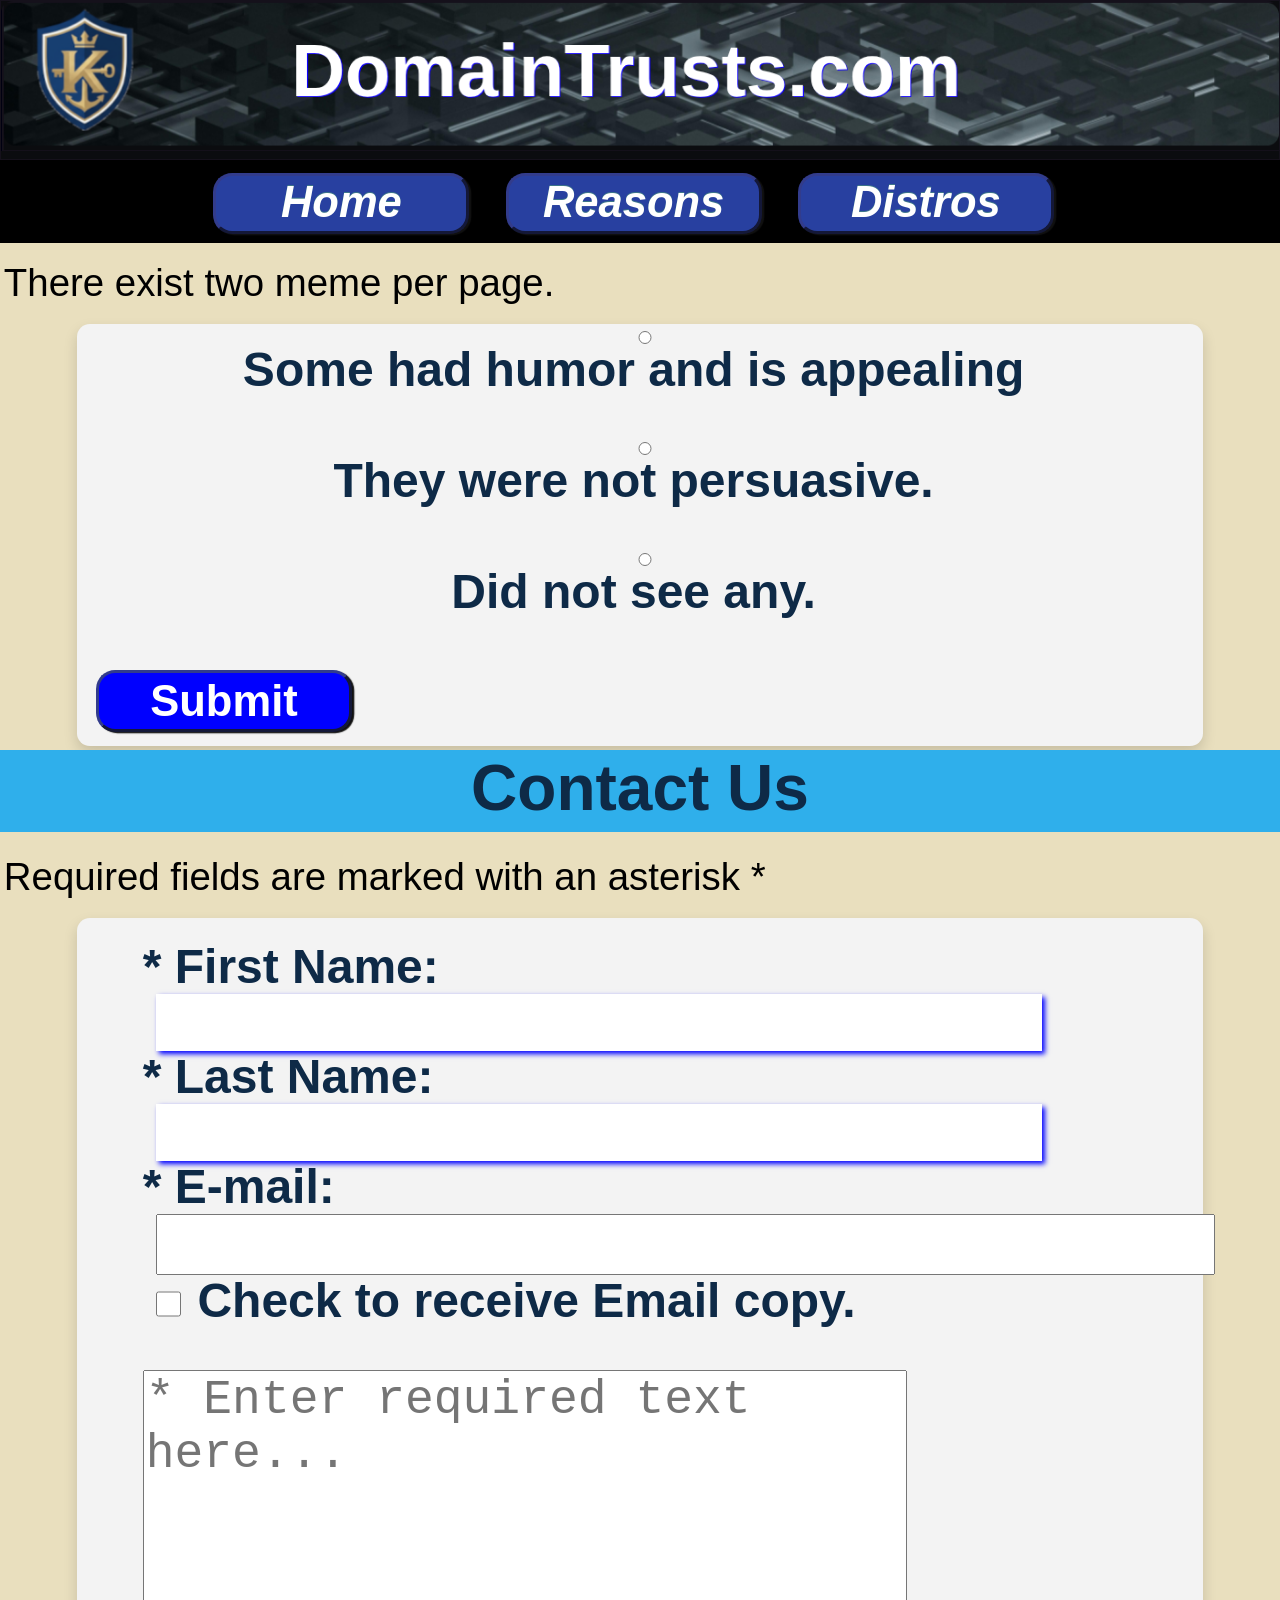
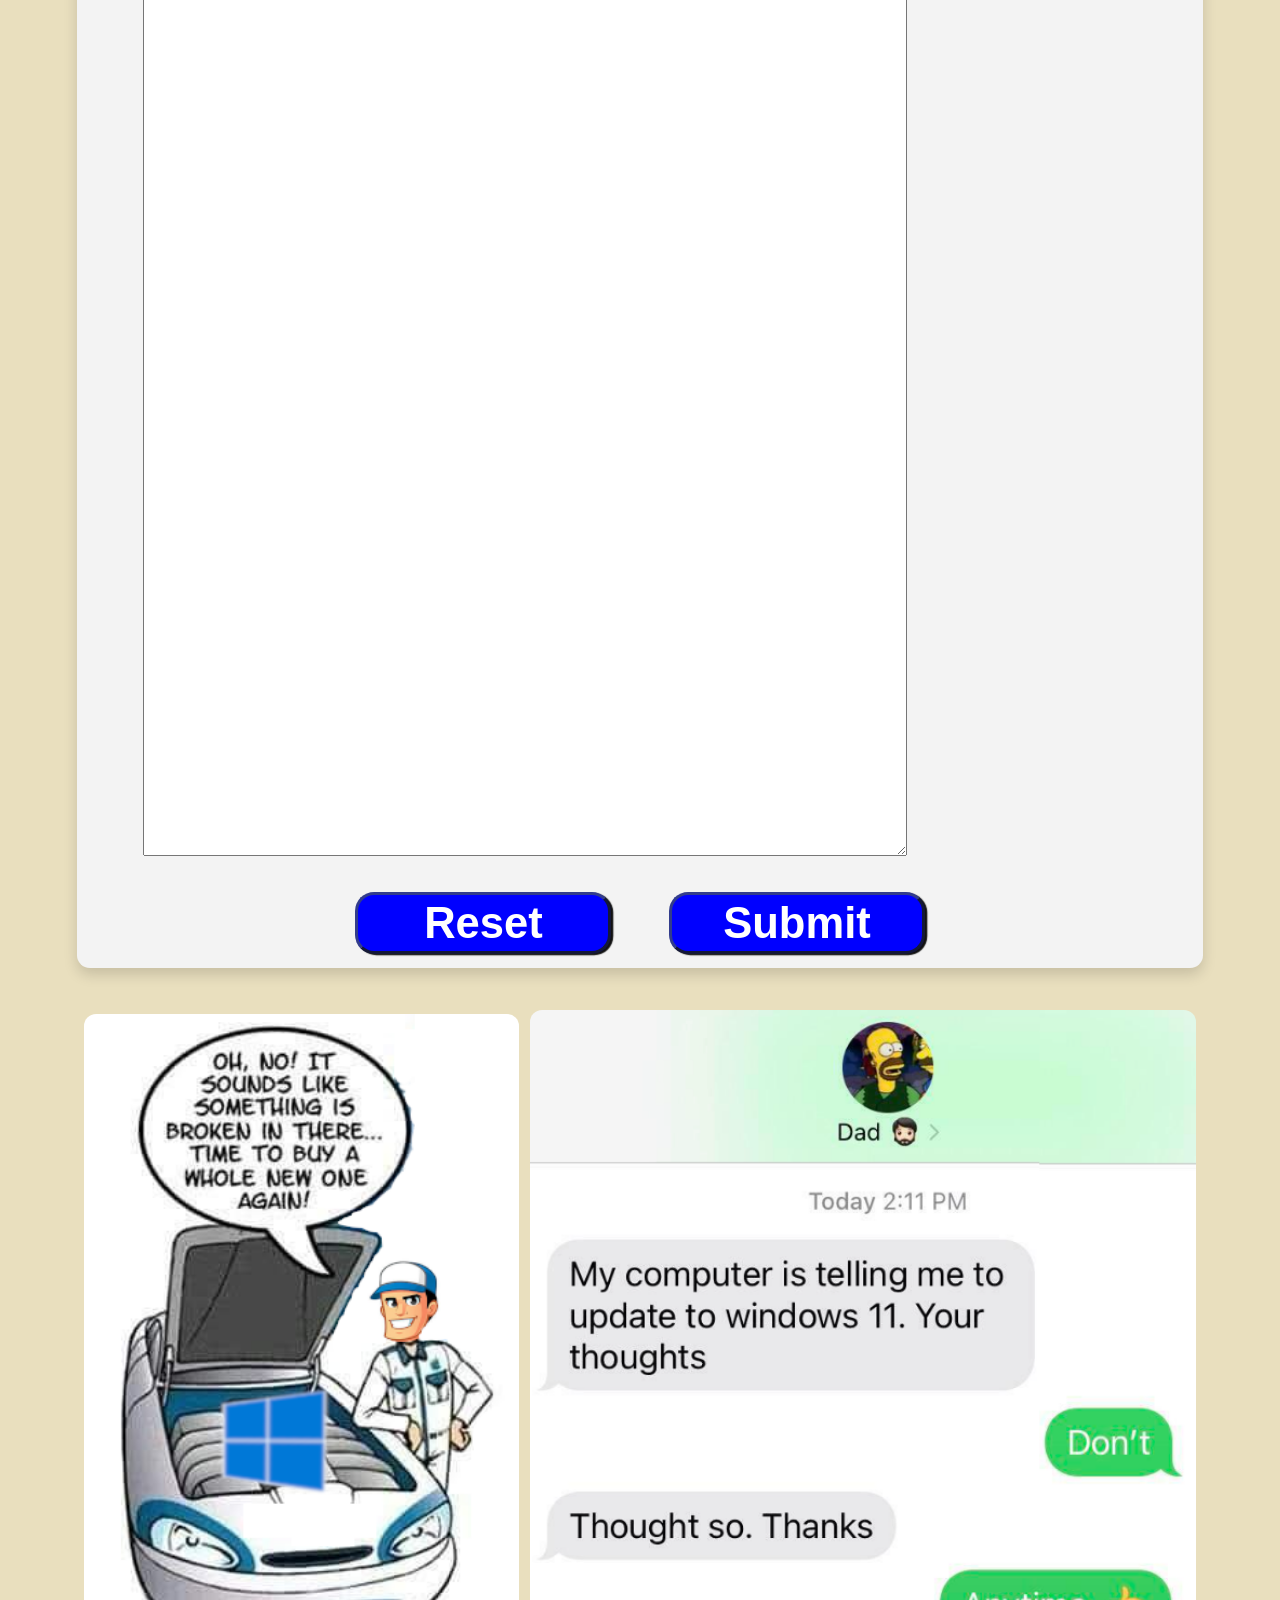
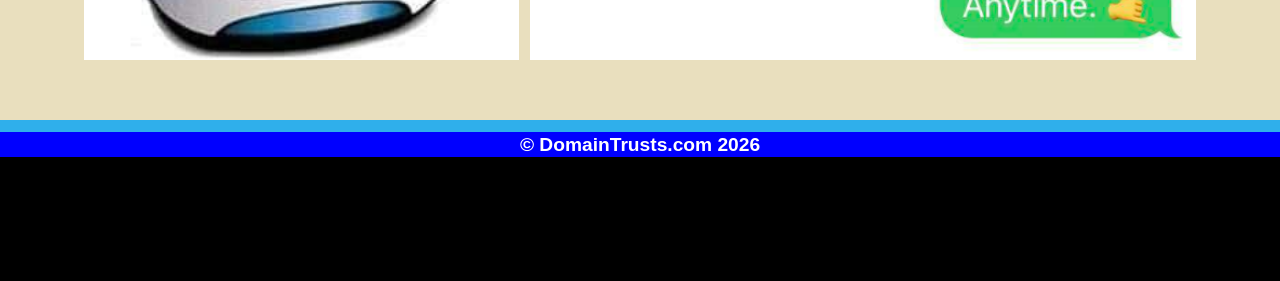
==== contactus.html @ d91dae9e "Update contactus.html" ====
<!DOCTYPE html>
<html lang="en">
<head>
<!-- Google tag (gtag.js) -->
<script async src="https://www.googletagmanager.com/gtag/js?id=G-K36B9WE77T"></script>
<script>
  window.dataLayer = window.dataLayer || [];
  function gtag(){dataLayer.push(arguments);}
  gtag('js', new Date());

  gtag('config', 'G-K36B9WE77T');
</script>
<link rel="stylesheet" type="text/css" href="css/styleAC.css">
<link rel="icon" href="images/favicon.png" type="image/png">
<meta charset="UTF-8">
<meta name="viewport" content="width=device-width, initial-scale=1.0">
<title>DomainTrusts Contact</title>
</head>
<body>
<header class="header">
<img alt="header2" src="images/header2.png">
</header>
<nav>
<a class="btn1" href="index.html">Home</a>
<a class="btn1" href="reasons.html">Reasons</a>
<a class="btn1" href="distros.html">Distros</a>
</nav>
<main>
<p>There exist two meme per page.</p>
  <form id="meme">
  <input type="radio" id="m1" name="meme" value="m1">
  <label for="m1">Some had humor and is appealing</label>
  <br>
  <input type="radio" id="m2" name="meme" value="m2">
  <label for=”m2">They were not persuasive.</label>
  <br>
  <input type="radio" id="m3" name="meme" value="m3">
  <label for="m3">Did not see any.</label>
  <br>
  <input class = "btn2" type="submit" value="Submit">
</form>

<h2>Contact Us</h2>
<p>Required fields are marked with an asterisk *</p>
<form id = "contactForm" method="post" action="http://domaintrusts.com/contactus.php">
<p class="pform">
<label for="uFName">* First Name:</label>
<input type="text" size="30" name="uFName" id="uFName" required="required">
<br>
<label for="uLName">* Last Name:</label>
<input type="text" size="30" name="uLName" id="uLName" required="required">
<br>
<label for="uEmail">* E-mail:</label>
<input type="email" size="36" name="uEmail" id="uEmail" required="required">
<br>
<label>
<input type="checkbox" id="nemr" name="nemr" value="vemr">
Check to receive Email copy.
</label>
<br><br>
<textarea rows="20" name="uComment" required="required" 
placeholder="* Enter required text here..." ></textarea></p>
<div class="centerbutton">
<input class ="btn2" type="reset">&nbsp;&nbsp;
<input class ="btn2" type="submit" value="Submit">
</div>
</form>
<br>
<div style="text-align: center;">
  <img src="images/broken.png" style="display: inline-block; width: 34%;">
  <img src="images/anytime.png" style="display: inline-block; width: 52%;">
</div>
<br>
</main>
<footer>
<h6>&#169; DomainTrusts.com 2026</h6>
</footer>
<br><br>
</body>
<script>
ocument.getElementById('meme').addEventListener('submit', function(event) {
    // 1. Find the selected radio button within the "meme" group
    const selectedMeme = document.querySelector('input[name="meme"]:checked');
    if (selectedMeme) {
      // 2. Send the event to Google Analytics
      gtag('event', 'meme_selection', {
        'selection_id': selectedMeme.id,      // e.g., "m1"
        'selection_value': selectedMeme.value // e.g., "m1"
      });
    }
  });
  
  document.getElementById("contactForm").addEventListener("submit", function () {
      gtag("event", "form_submit", {
        event_category: "engagement",
        event_label: "contact_form"
      });
    });
</script>
</script>
</html>
---- css/styleAC.css ----
* {
  box-sizing: border-box;
}
/* Force layout to fill exact viewport height */
html, body {
  margin: 0;
  overflow-x: hidden; /* Optional: prevents horizontal scroll */
  overflow-y: auto;   /* Ensures vertical scroll is allowed */
  min-height: 100%;   /* Allows content to grow */
  font-family: Arial, Helvetica, FreeSans, sans-serif;
  justify-content: center;  /* centers form horizontally */
}
body {
  line-height: 1.1;
  font-size: 3vw;
  text-align: center;
  /* 
  aspect-ratio: 5 / 3; height: auto; 
  color: black;
  */
  background-color: black;
  padding: 0;
  display: grid;
  min-height: 50vh;
}
main {
  background-color: #2fafeb;
  display: grid;
  margin: 0;
  padding: 0 0 1vh 0;
  width: 100%;
}
.button-bar {
  padding: 0;
  margin: 0 0 1vh 0;
}
.frame, .frame2 {
  text-align: center;
  border-radius: 1vw;
  border: 0.1vw solid #ccc;
  box-shadow: 0 0.5vw 1.1vw rgba(0, 0, 0, 0.15);
  background-color: #f3f3f3;
  /* top, right, bottom, left */
  padding: 0.5vh 0.5vw 0.5vh 0.5vw;
}
form {
  border-radius: 1vw; /* smooth corners */
  border: 0.1vw solid #ccc;
  box-shadow: 0 0.5vw 1.1vw rgba(0, 0, 0, 0.15); /* soft shadow */
  /* Changes made by Thomas */
  background-color: #f3f3f3;
  display: grid;
  align-items: center;
  text-align: center;
  border: none;
}
.pform {
    margin-left: 5%;
    margin-right: auto;
    width:80%;
}

header {
	color:#ffffff;
	text-align:center;
	padding:0px;
	width:100%;
	margin:0em;
	padding:0em;
	margin-top:0em;
	margin-right:0em;
	margin-bottom:0.1em;
	margin-left:0em;
	background-color:#0b0c0f;
	border:1px solid #15111b;
	box-sizing:border-box;
	border-radius:0px;
}
/* top, right, bottom, left */
nav {
	display: inline-block;
	/* static(default) relative fixed absolute */
	width:95%;
	margin-left:2%;
}
main {
	margin-left: 0px;
	width: 100%;
    background-color: #d8cba1;
	background-color: #e9dfbe;
    color: #000000;
	
}
#vidlink { 
	display: inline-block;
	flex-direction: row;
	/* static(default) relative fixed absolute */
	width:95%;
	margin-left:2%;
}
#picmenu { 
	display: inline-block;
	/* static(default) relative fixed absolute */
	width:95%;
	margin-left:2%;
}
aside {
	width: 100%;	
}
section {
	width:100%;
	margin:0em 0em 0em 0em;
	padding:0em .5em 0em .5em;

}
footer {
	margin:0em;
	padding:.5em 0em .05em 0em;
	text-align:center;
	color:#ffffff;
	background-color:#15111b;
	clear:both;
}
/* top, right, bottom, left */
p {
	text-align:left;
	margin:.5em 0em .5em 0em;
	padding:.5em 1em .5em .1em;
}
.btn1 {
	height:auto;
	background-color:#15111b;
	border-radius:5px;
	border:1px solid #29668f;
	display:inline-block;
	cursor:pointer;
	color:#ffffff;color:#fffafa;
	font-family:Arial;
	font-size:17px;
	font-weight:bold;
	font-style:italic;
	padding:6px 16px;
	margin:2px;
	text-decoration:none;
	text-shadow:0px -1px 0px #3d768a;
	width:140px;
}
.btn1:hover {
	background-color:#ffffff;
	color:#15111b;
}
.btn2 {
	background-color:#b33f25;
	border-radius:5px;
	display:inline-block;
	cursor:pointer;
	color:#ffffff;
	font-family:Arial;
	margin:0em 0em .2em 0em;
	padding:0em .5em .0em .5em;
	text-decoration:none;
}
.btn2:hover {
	background-image: none;
	background-color:#ffffff;
	color:#000000;
} 
img {
	width:100%;
	margin:0em 0em 0em 0em;
	border:0px;
	border-top-left-radius:12px;
	border-top-right-radius:12px;
	border-bottom-left-radius:0px;
	border-bottom-right-radius:0px;
}
img.rad {
	border-radius:12px;
}
img.pimg {
		margin:0em 0em 0em 0em;
	padding:0px;
	height:95px;
	width:190px;
}
a{
	text-decoration:none;
	color: #ffffff;
	padding: 0em;
	margin:0em;
}

caption {
	font-family: Verdana, sans-serif; 
    font-weight: bold;
	font-size: 1.2em; 
	padding-bottom: 5px; 
}
.video-container {
    position: relative;
    padding-top: 56.25%;
    overflow: hidden;
	background-color:#733629;
	border-top-left-radius:12px;
	border-top-right-radius:12px;
}
.video-container video {
	position: absolute;
    top: 0;
    left: 0;
    width: 100%;
    height: 100%;
    border: 0;
}
.iframe-container iframe {
	position: absolute;
    top: 0;
    left: 0;
    width: 100%;
    height: 100%;
    border: 0;
}
.iframe-container {
    position: relative;
    overflow: hidden;
    padding-top: 56.25%;
	background-color:#733629;
	border-top-left-radius:12px;
	border-top-right-radius:12px;
}
.fic {
	width:98%;
	background-color:#733629;
	border:2px solid #733629;
	border-radius:12px;
	display:inline-block;
	margin-top:0.1em ;
	margin-right:0.6em ;
	margin-bottom:1em ;
	margin-left:0em ;
}
.fic:hover {
	background-color: #ffffff;
	border:2px solid  #ffffff;
}
.pic {
	width:190px;
	background-color: #733629;
	border:2px solid  #733629;
	border-radius:12px;
	border-radius:12px;
	cursor:pointer;
	padding:0em;
	margin:4px;
	display:inline-block;
}
.pic:hover {
	background-color: #ffffff;
	border:2px solid  #ffffff;
}

label {
  padding-right: 1vw;
  font-weight: 600;   /* semi-bold for clarity */
  color: #0e2a47;  /* same deep navy as headers */
}
.label-major {
  margin-bottom: 0.5vh;
}
input[type="text"]:valid,
select:valid {
  border: none;
  background-color: #dbe9fa;
}
input[type="text"]:invalid,
select:invalid {
  border: none;
  background: white;
  /* Horizontal offset, Vertical offset, Blur radius, color */
  box-shadow: .2vw .2vw .4vw blue;
}
input[type="text"]:focus,
select:focus {
  border: .1vw solid blue;
  background: white;
}
/* Thomas Changed Input Styling */
input[type="text"]:focus,
select:focus {
  outline: none;
  border-color: #2840a0;   /* Gulf Coast blue focus highlight */
  box-shadow: 0 0 5px rgba(40, 64, 160, 0.3);
  background-color: #f9fbff;   /* slight tint when active */
}
input[type="text"]:hover,
select:hover {
  border-color: #8fa4d4;   /* soft hover cue */
}
input[readonly],
input[readonly]:focus,
input[readonly]:hover {
  background-color: #dbe8eb;
  border: none;
  box-shadow: none;
}
input[type="checkbox"] {

    background-color: #fff;

    width: 2vw;
    height: 2vw;

}
h1 {
  /* Centers text horizontally within grid cell */
  text-align: center;
  margin: 0 0 1vh 1vw;
  padding: 0;
  font-family: Verdana, Geneva, serif; /* Thomas change */
  font-size: 6.5vw;
  color: white;
}
.button-form {
  border-radius: 0;
  border: 0;
  box-shadow: none; /* soft shadow */
  width: 100%;
  background-color: #2fafeb;
  display: grid;
  align-items: center;
  text-align: center;
  border: none;
  padding: 0;
}
section {
  display: grid;
  justify-content: center; /* centers form horizontally */
  align-items: center;   /* centers form vertically */
  background-color: #2fafeb;
  width: 100%;
  padding: 0;
  margin: 0;
}
button {
 justify-self: center; /* Centers only this item horizontally */
}
.error-msg {
  display: block;
  padding: 0;
  margin: 0;
  color: maroon;
  font-weight: 600;
  font-size: clamp(1rem,3.8vw,4rem);
}
p {
  min-height: clamp(1.5rem,4.5vw,5rem);
  text-align: left;
  margin: 0;
}
h2 {
  text-align: center;
  width: 100%;
  padding: 0.3vh 0 1.0vh 0;
  /* Following changed by Thomas */
  font-family: "Segoe UI", Arial, sans-serif;
  font-weight: 700;
  color: #0e2a47;
  background-color: #2fafeb;
}
.h3 {
  padding: 0;
  text-align: center;
  margin: 0.1vh auto 3vh auto;
  font-size: clamp(1.125rem,4.2vw,3.8rem);
  width: 30vw;
  /* Thomas */
  font-family: "Segoe UI", Arial, sans-serif;
  font-weight: 600;
  color: #0e2a47;
  /* Layout */
  padding-bottom: 1vh;
  border-bottom: 0.4vw solid #2840a0;
  border-radius: 0;
  background: none;
  display: block;
  box-shadow: none;
}
h5 {
  text-align: center;
  margin: 1.5vw 0 0.5vw 0;
  padding: 0;
  color: #000080;
  font-weight: 600;
}
h6 {
  text-align: center;
  width: 100%;
  padding: 0;
  margin: 0;
  color: white;
  background-color: blue;
}
footer {
  color: #ffffff;
  text-align: center;
  width: 100%;
  background-color: blue;
  margin: 0;
  border-top: 1vw solid #2fafeb;
  padding: 0.2vh 0 0.2vh 0;
}
a {
  text-decoration: none;
  color: white;
}
table {
  width: 100%;
  border-collapse: collapse;
  border-right: 1vw solid #2fafeb;
  border-left: 1vw solid #2fafeb;
  font-size: 2.71vw;   /* Fluid font size: scales dynamically */
}
/* The scrollable area */
.table-container {
  overflow-y: auto;
  min-height: 0; /* Critical for grid scrolling in Chrome/Firefox */
  justify-content: center; /* Horizontal center */
  align-items: center;   /* Vertical center */
  background-color: #2fafeb;
}
th {
  /* Sticky table header */
  position: sticky;
  top: 0;
  z-index: 10; /* Ensures header is above scrolling content */
  background: DarkSlateBlue;
  color: white;
}
tr:nth-child(even), select option:nth-child(even) {
	background-color: #F0FFF0;
}
tr:nth-child(odd), select option:nth-child(odd) {
	background-color: #CFECEC;
}
tr:hover, option:hover {
  background-color: #2B60DE;
  cursor: pointer;
  color: white;
}
th, td {
  border-right: 0.1vw solid #ddd;
  /* top, right, bottom, left */
  padding: 0.5vh 0.5vw 0.5vh 1vw;
  text-align: left;
}
.right-align {
  text-align: right;
  width: 2em;
  font-style: italic;
}
.right-align-ID {
  text-align: right;
  width: 2em;
  font-style: italic;
}
.right-align-color {
  text-align: right;
  font-style: italic;
  font-weight: 400;
  width: 2em;
  color: blue;
}
.right-align-color-ID {
  text-align: right;
  font-style: italic;
  font-weight: 400;
  width: 2em;
  color: blue;
}
.btn1, .btn2, .btn3 {
  font-family: "Segoe UI", Arial, sans-serif;
  font-weight: 600;
  color: #fff;
  display: inline-block;
  box-shadow: .18vw .10vw .09vw #111111;
  padding: 0.4vh 0.4vw 0.4vh 0.4vw;
  font-size: clamp(1rem,3.4vw,3rem);
  cursor: pointer;
  border: medium outset rgb(50,60,140);
  border-radius: 1vw;
}
.btn1:hover,
.btn1:focus,
.btn2:hover,
.btn2:focus,
.btn3:hover,
.btn3:focus {
  color: black; /* black text for contrast */
  background-color: #8EEBEC; /* Blue Lagoon */
}
.btn1, .btn2 {
  margin: 1vh 1vw 1vh 1vw;
  border-radius: 1.5vw;
  /* minimum, preferred, maximum */
  width: clamp(8rem,30vw,16rem);
}
.btn1 {
  background-color: #2840a0;
}
.btn2 {
  background-color: blue;
}
.btn3 {
  background-color: #2840a0;
  margin: 1.5vh 1vw 1.5vh 1vw;
  width: clamp(10rem,37vw,25rem);
}
fieldset {
  display: grid;
  gap: 0.5vw;
  justify-self: start; /* revert to width determined by the HTML size */
  min-width: 0; /* prevents from being smaller than default style */
  padding: 0;
  border: none;
  /* top, right, bottom, left */
  margin: 0 auto 0.2vw auto;
}
label, input, fieldset, select, h5 {
  font-family: "Segoe UI", Arial, sans-serif;
  /* minimum, preferred, maximum */
  font-size: clamp(1.2rem, 4vw, 3rem);
}
textarea {
  width: 90%;
    max-width:95%;
  font-size: clamp(1.2rem, 4vw, 3rem);
}
.select-font-size {
  /* minimum, preferred, maximum */
  font-size: clamp(0.9rem, 4vw, 2.5rem);
  width: 86vw;
  margin-left: 1vw;
}
.grid-single {
  display: grid;
  grid-template-columns: auto;
  /*justify-content: center; Centers horizontally */
  /*align-items: center;  Centers vertically */
}
/***** defaults to @media (orientation: portrait) *****/
html {
  height: 85%;
}

.grid-double {
  /* Portrait (Default): One column for both labels and inputs */
  grid-template-columns: 1fr;
}
.right-align-ID {
  margin: 0 1vw 0 0;
  display: inline-block;
}
.right-align-color-ID {
  margin: 0 1vw 0 0;
  display: inline-block;
}
input {
  display: block;
  margin-left: 1vw;
}
.frame {
  width: 96vw;
  margin: 5vh auto 10vh auto;
}
.frame2 {
  width: 96vw;
  margin: 5vh auto 10vh auto;
}
form {
  width: 96vw;
  place-self: center;
  margin: 0 auto 0 auto;
  padding: 0.5vh 0.5vw 0.5vh 2vw;
}
.domain-part {
  display: block;
}
h2 {
  margin: 2vh auto 1vh auto;
  font-size: clamp(1.2rem, 6vw, 2.5rem);
}
h6 {
  /* minimum, preferred, maximum */
  font-size: clamp(0.9rem, 1.5vw, 2rem);
}
@media (orientation: landscape) {
html {
  height: 98%;
}

.grid-double {
  /* Landscape: Two columns (Label | Input) */
  grid-template-columns: auto 1fr;
}
.right-align-ID {
  margin: 0 1vw 0 0;
}
.right-align-color-ID {
  margin: 0 1vw 0 0;
}
input {
  display: inline-block;
}
.frame {
  width: 70vw;
  margin: 5vh auto 10vh auto;
}
.frame2 {
  width: 90vw;
  margin: 5vh auto 10vh auto;
}
form {
  width: 88vw;
  margin: 0 auto 0 auto;
  padding: 0.5vh 0.5vw 0.5vh 0.5vw;
}
.domain-part {
  display: inline-block;
}
h2 {
  margin: 0.5vh auto 0.5vh auto;
  font-size: 5vw;
}
h6 {
  /* minimum, preferred, maximum */
  font-size: clamp(0.9rem, 1.5vw, 2rem);
}}
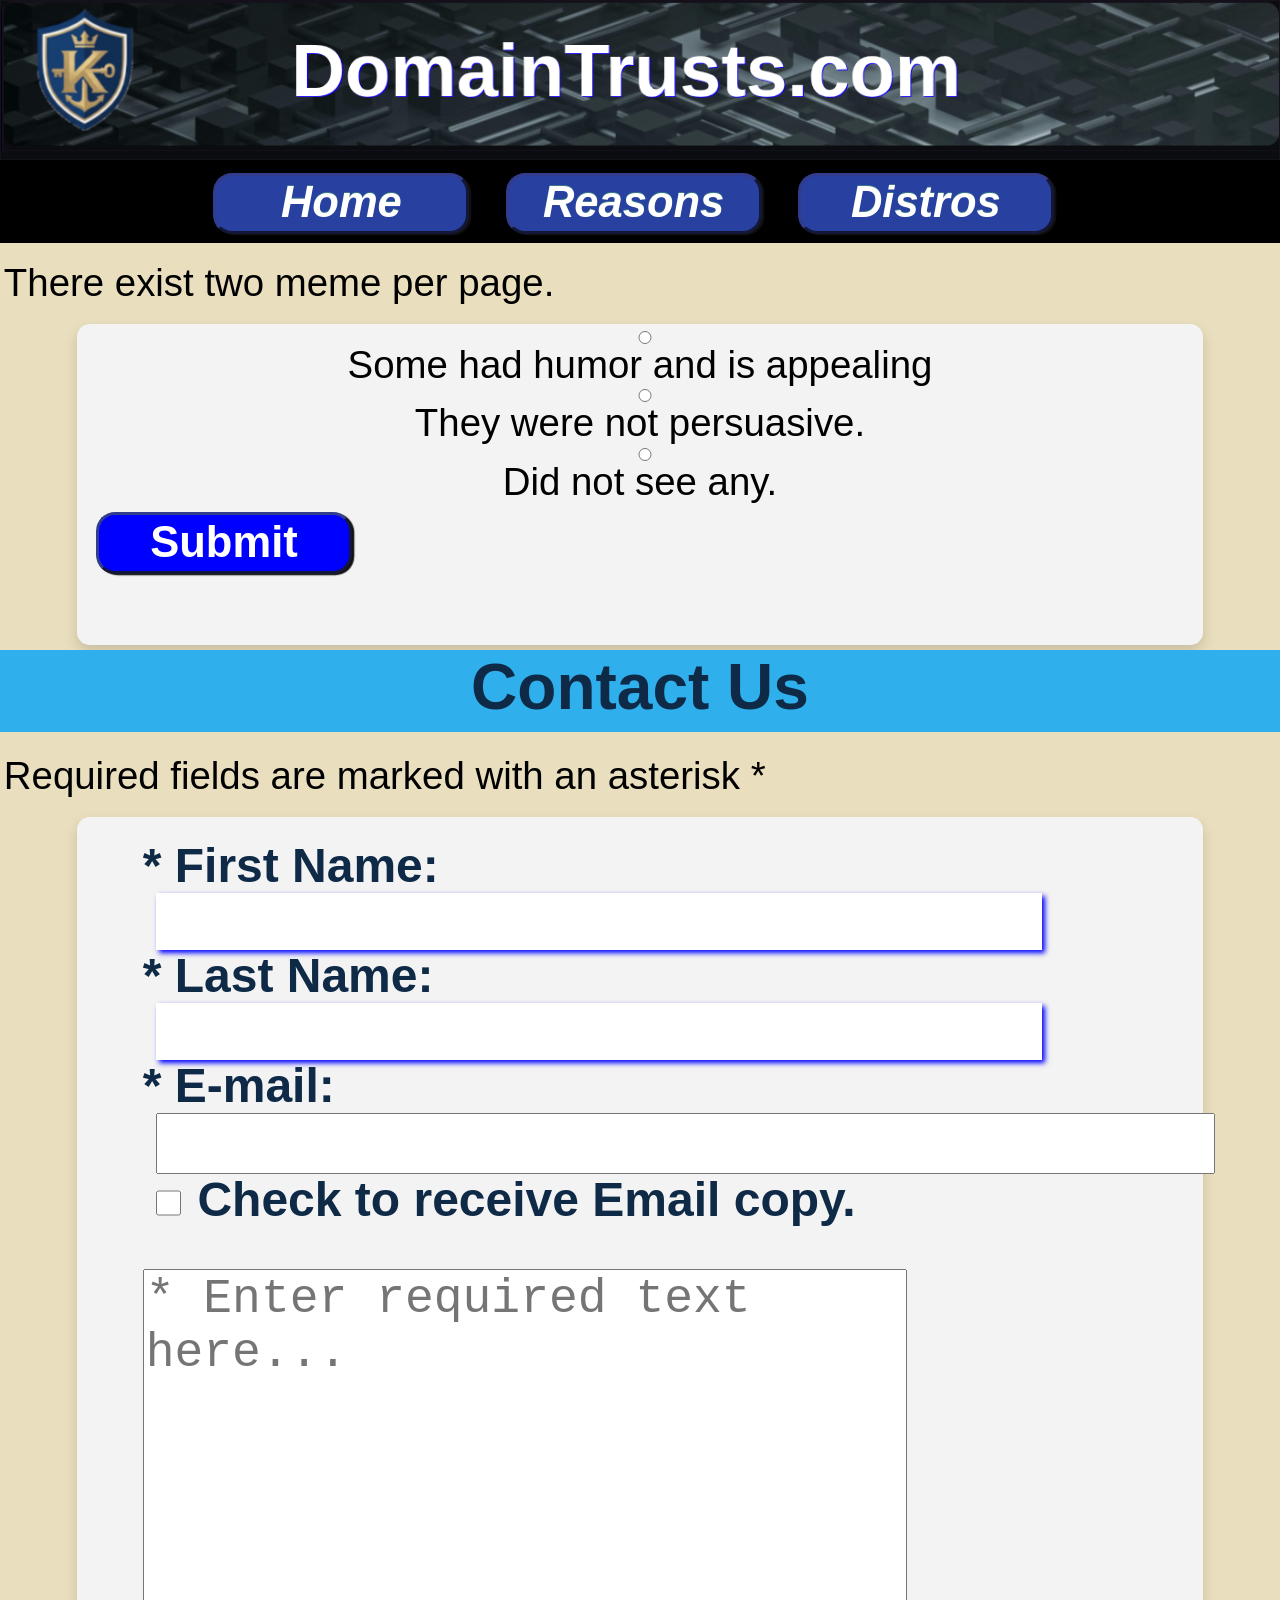
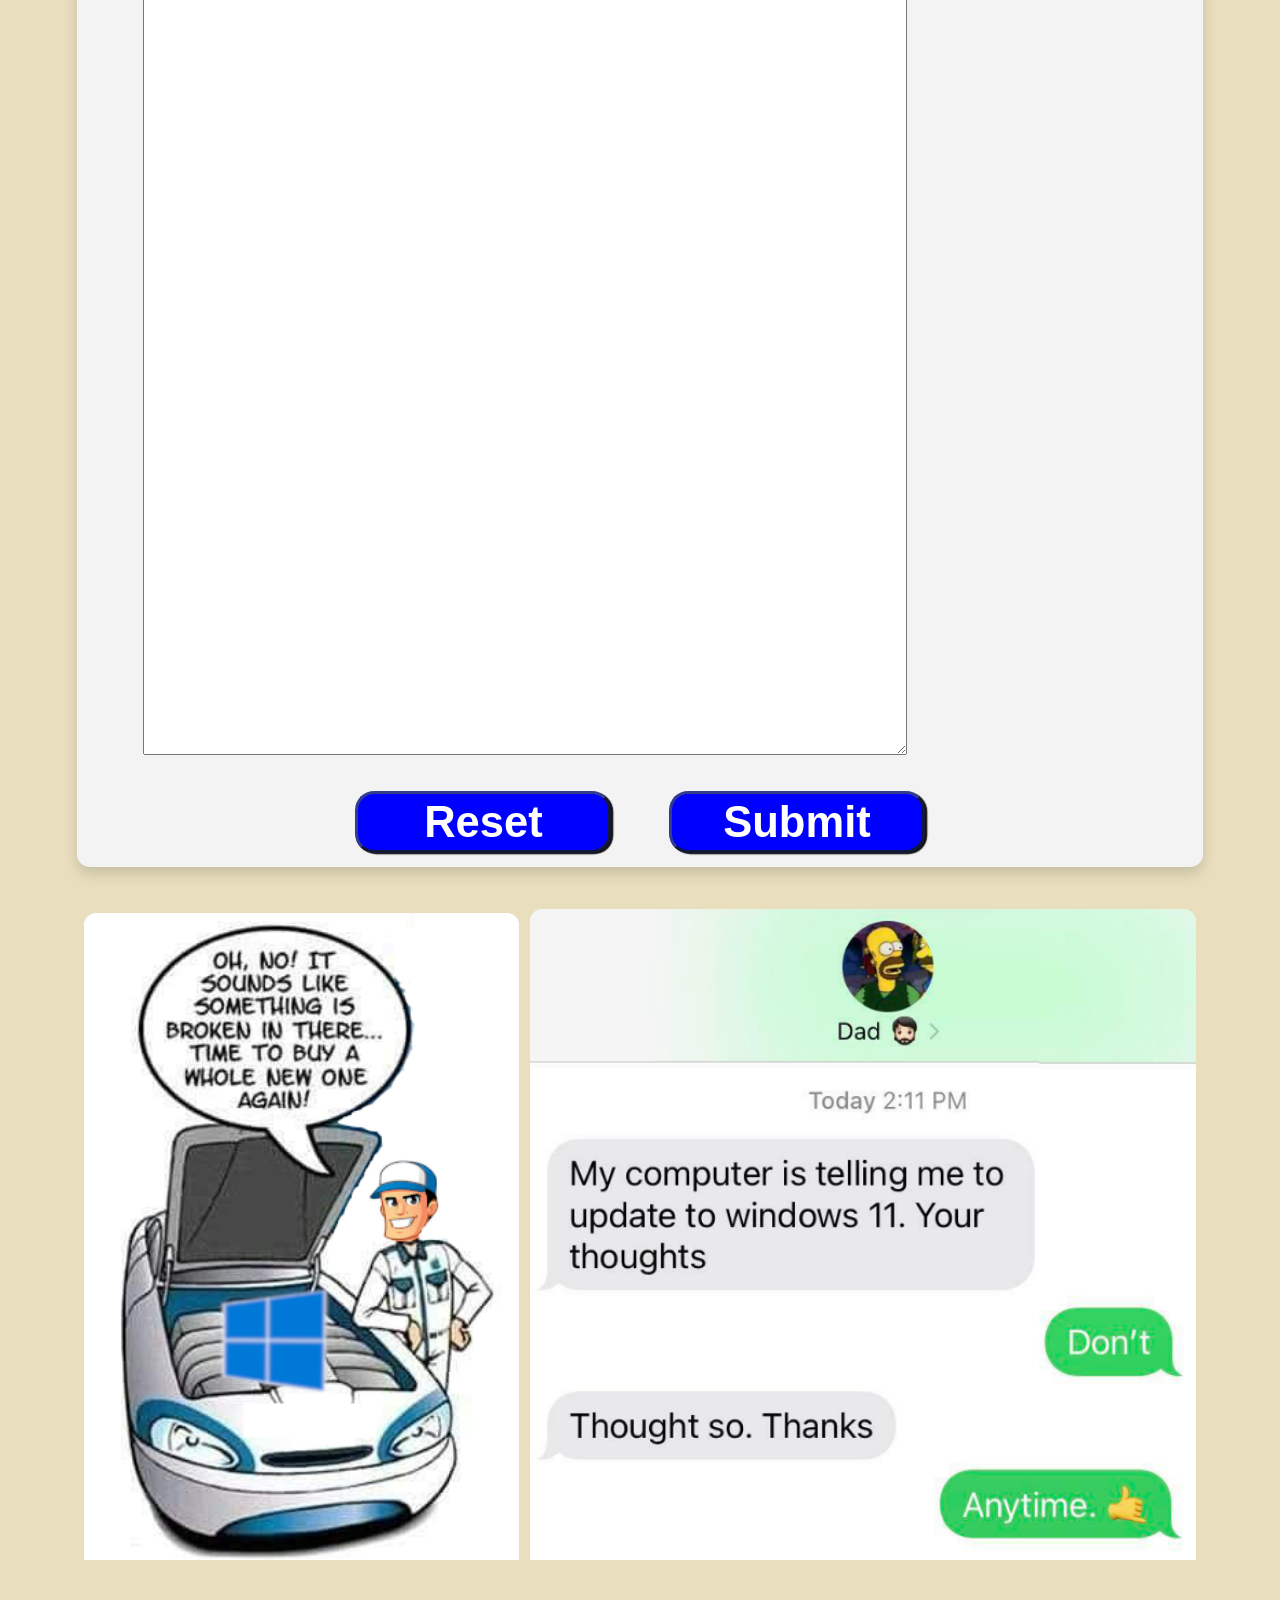
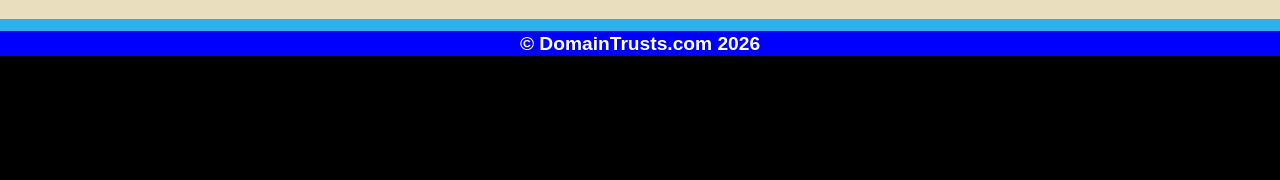
==== commit 38db8537: "Update contactus.html" ====
--- a/contactus.html
+++ b/contactus.html
@@ -26,18 +26,21 @@
 <a class="btn1" href="distros.html">Distros</a>
 </nav>
 <main>
-<p>There exist two meme per page.</p>
+<p>
+  There exist two meme per page.
+  <br>
   <form id="meme">
   <input type="radio" id="m1" name="meme" value="m1">
-  <label for="m1">Some had humor and is appealing</label>
+  Some had humor and is appealing
   <br>
   <input type="radio" id="m2" name="meme" value="m2">
-  <label for=”m2">They were not persuasive.</label>
+  They were not persuasive.
   <br>
   <input type="radio" id="m3" name="meme" value="m3">
-  <label for="m3">Did not see any.</label>
+  Did not see any.
   <br>
   <input class = "btn2" type="submit" value="Submit">
+  </p>
 </form>
 
 <h2>Contact Us</h2>
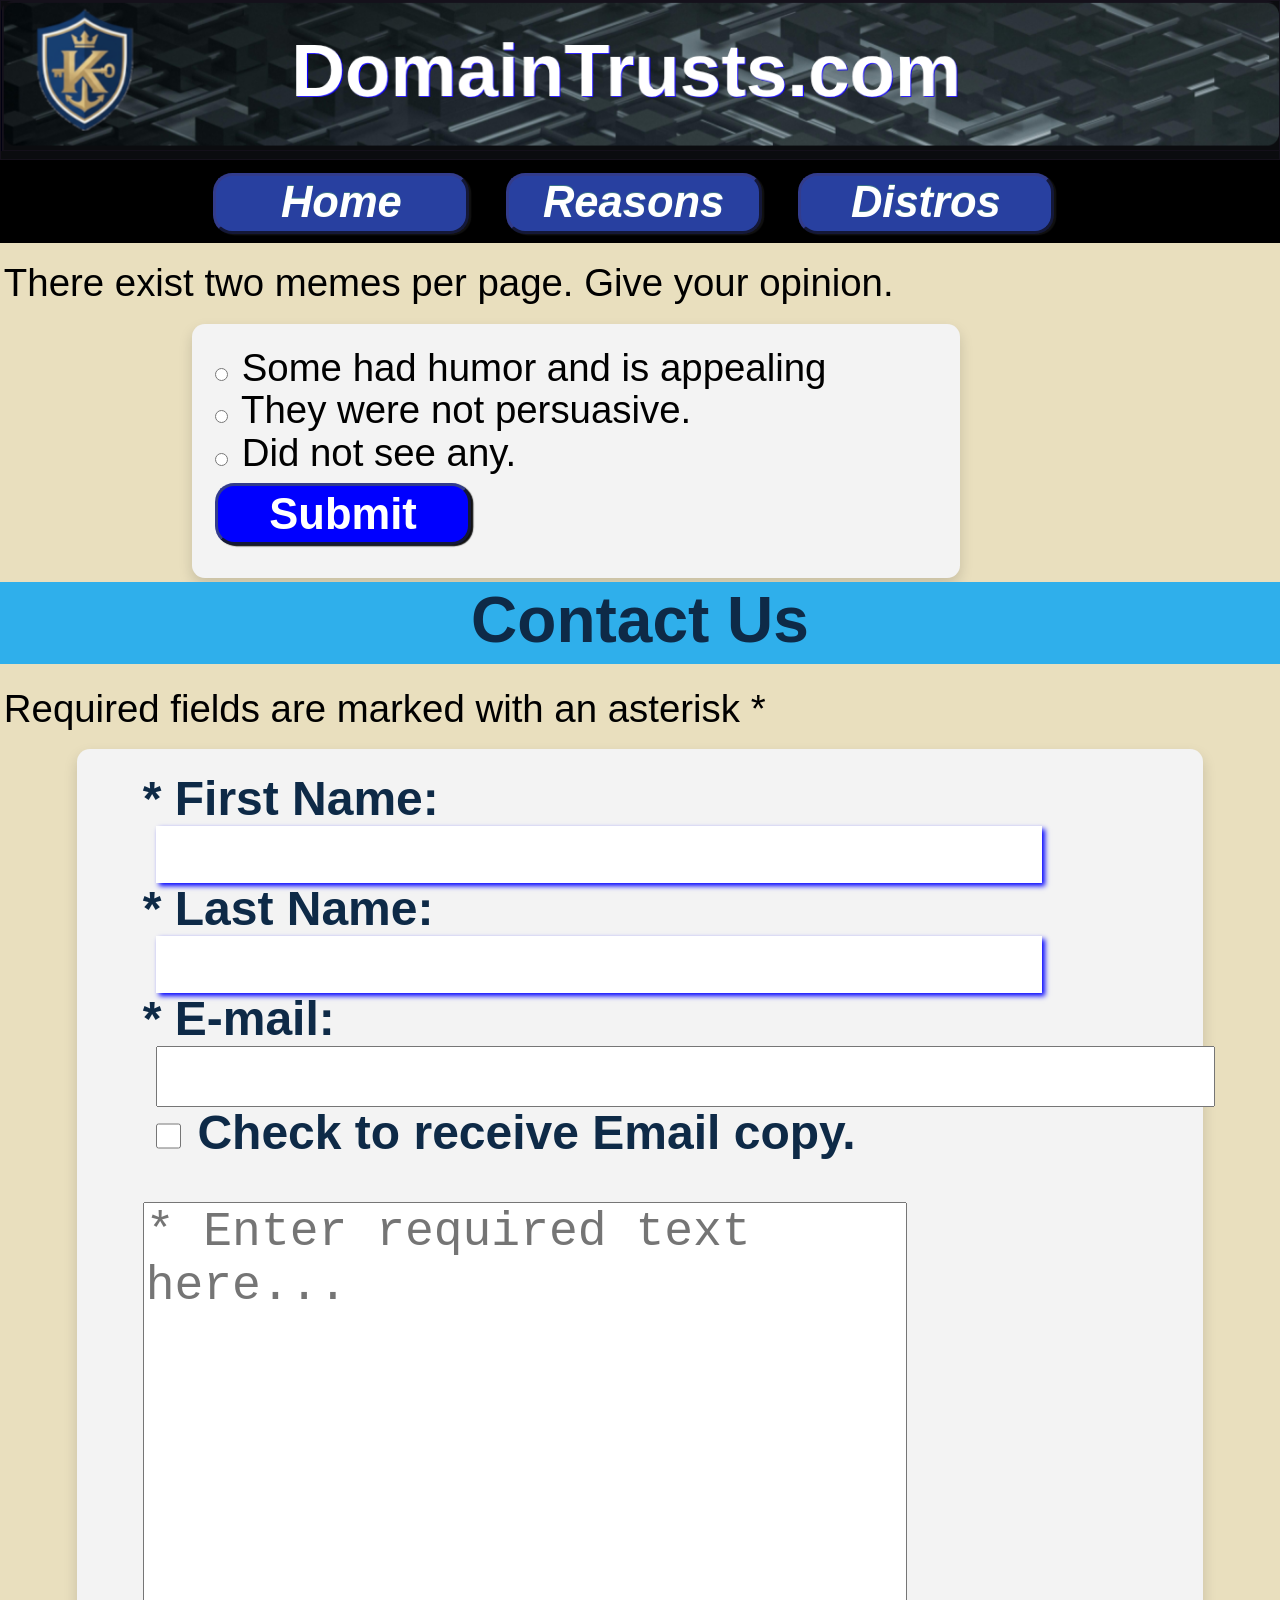
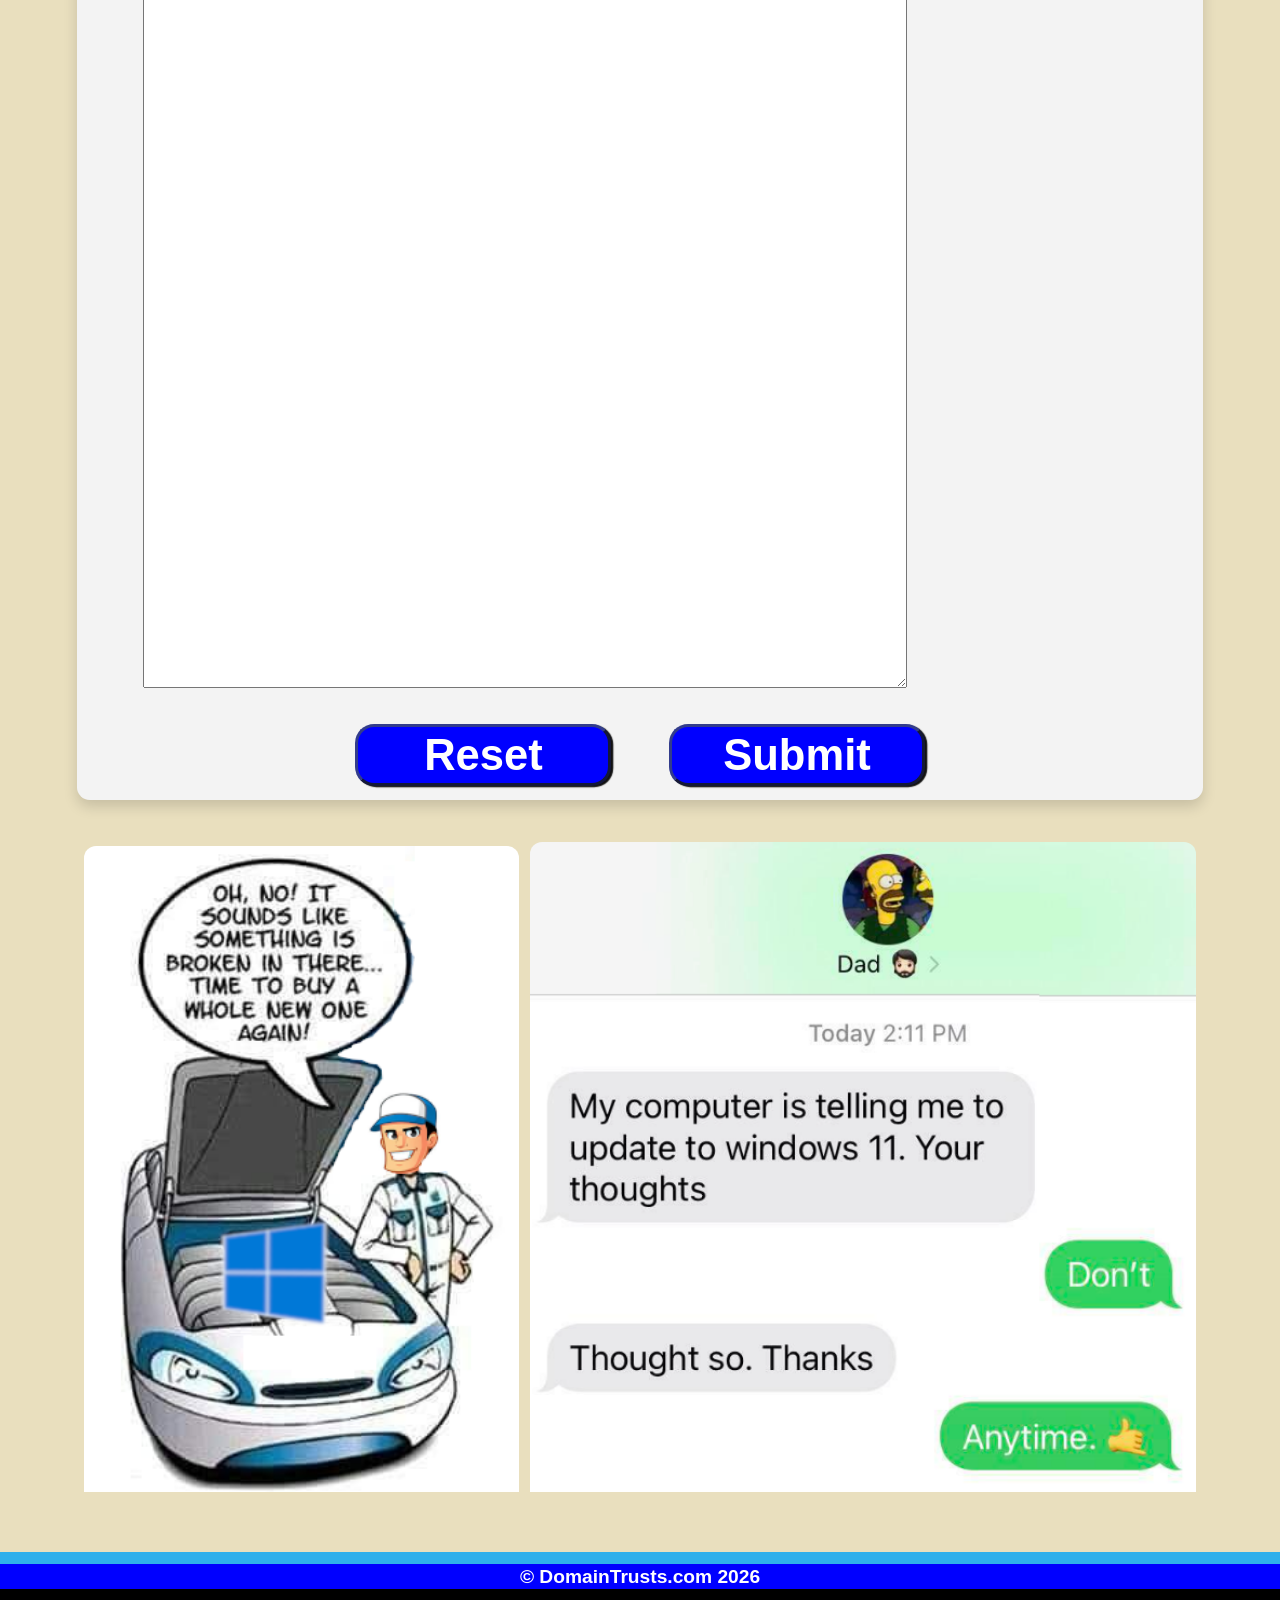
==== commit 8dc9e538: "Update contactus.html" ====
--- a/contactus.html
+++ b/contactus.html
@@ -27,9 +27,10 @@
 </nav>
 <main>
 <p>
-  There exist two meme per page.
-  <br>
-  <form id="meme">
+  There exist two memes per page. Give your opinion.
+</p>
+  <form id="meme" style="width: 60%; margin-left:15%">
+<p>
   <input type="radio" id="m1" name="meme" value="m1">
   Some had humor and is appealing
   <br>
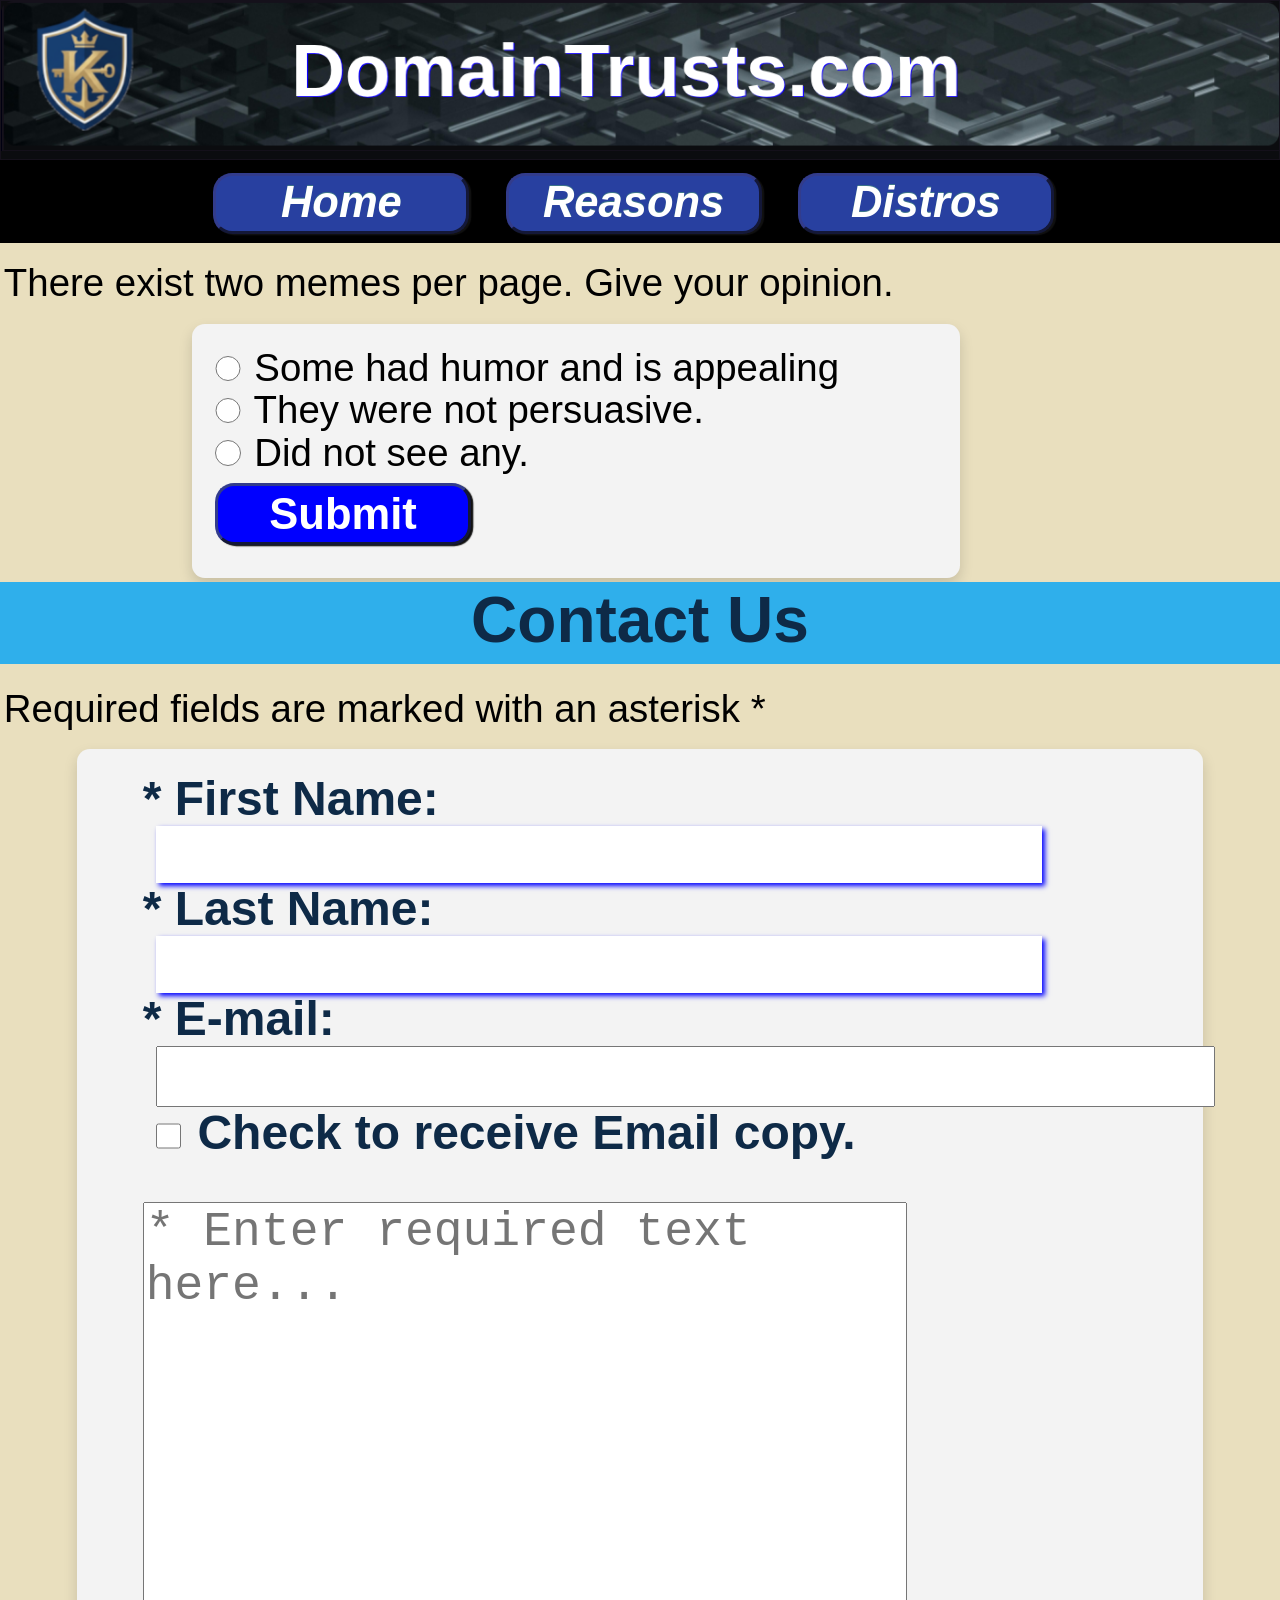
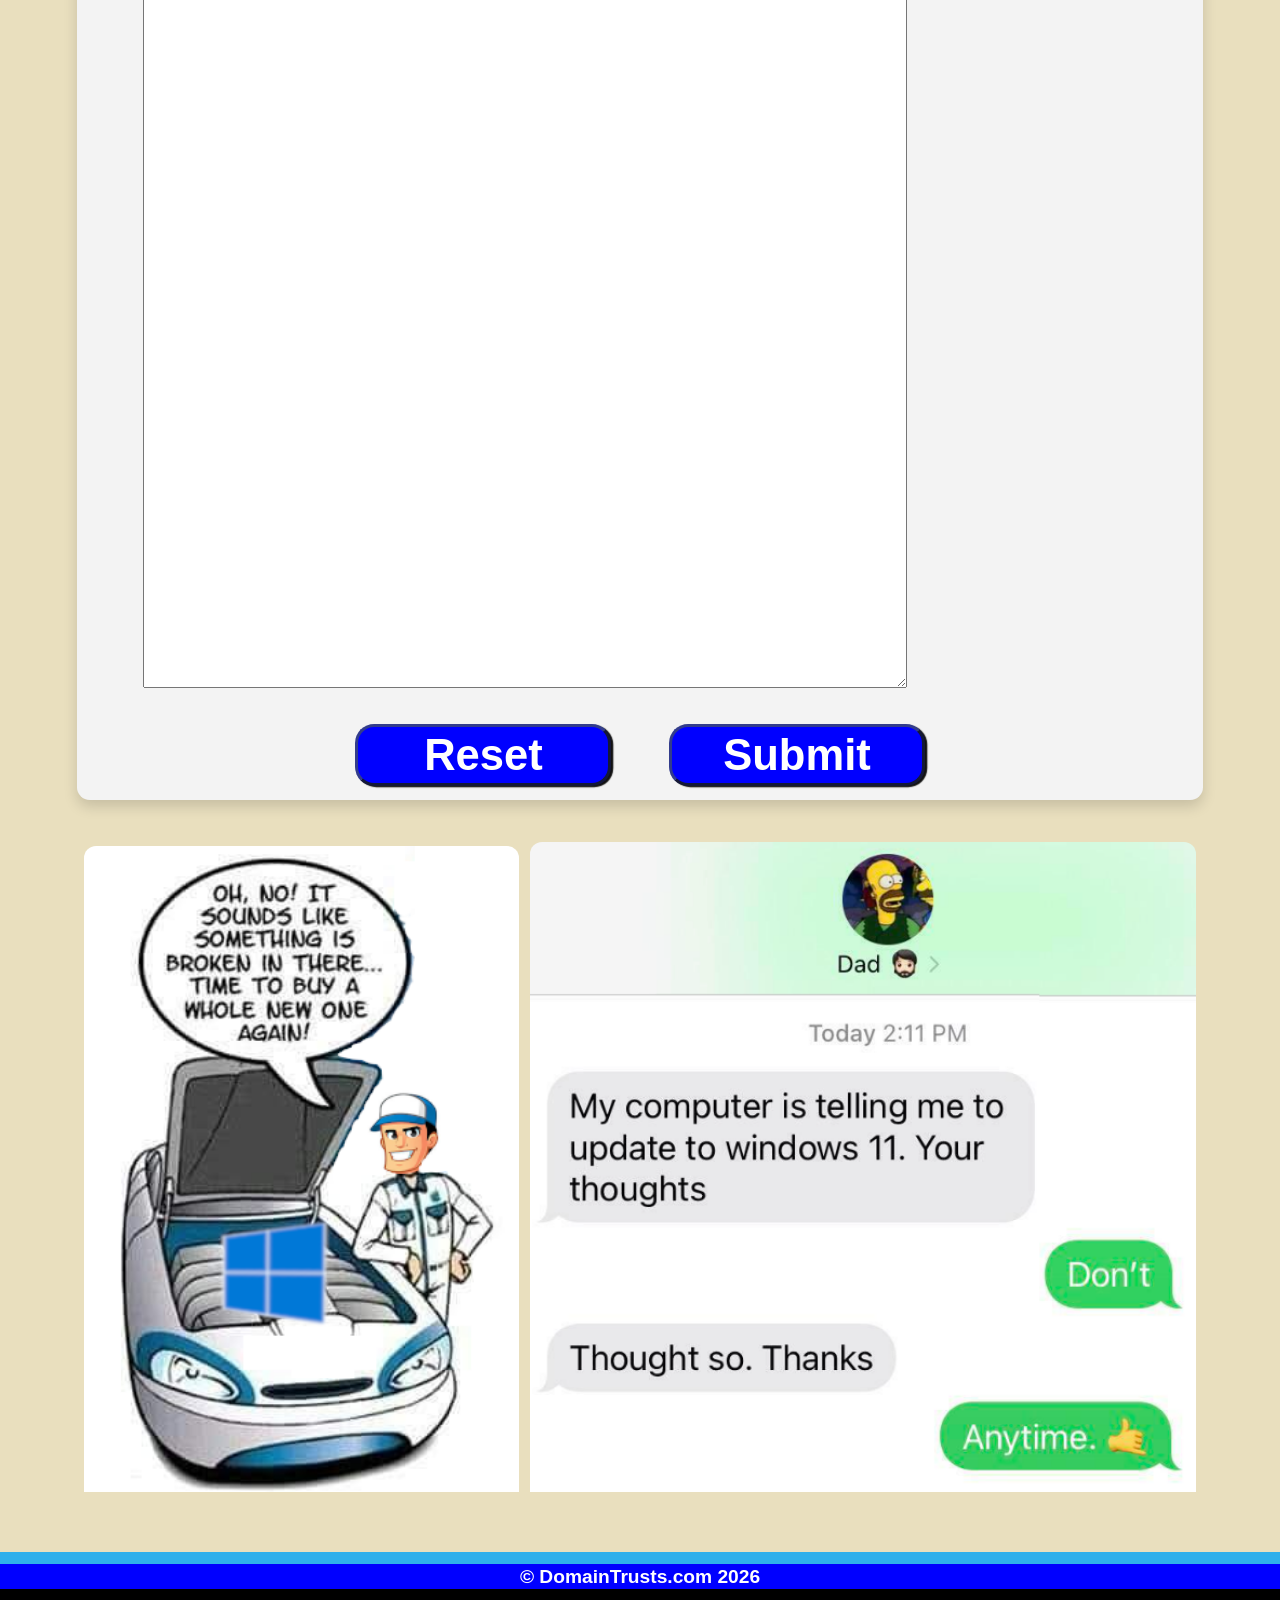
==== commit ca471b2c: "Update contactus.html" ====
--- a/contactus.html
+++ b/contactus.html
@@ -82,7 +82,7 @@
 <br><br>
 </body>
 <script>
-ocument.getElementById('meme').addEventListener('submit', function(event) {
+document.getElementById('meme').addEventListener('submit', function(event) {
     // 1. Find the selected radio button within the "meme" group
     const selectedMeme = document.querySelector('input[name="meme"]:checked');
     if (selectedMeme) {
--- a/css/styleAC.css
+++ b/css/styleAC.css
@@ -191,12 +191,6 @@
 	margin:0em;
 }
 
-caption {
-	font-family: Verdana, sans-serif; 
-    font-weight: bold;
-	font-size: 1.2em; 
-	padding-bottom: 5px; 
-}
 .video-container {
     position: relative;
     padding-top: 56.25%;
@@ -304,13 +298,11 @@
   border: none;
   box-shadow: none;
 }
-input[type="checkbox"] {
-
+input[type="checkbox"],
+input[type="radio"] {
     background-color: #fff;
-
     width: 2vw;
     height: 2vw;
-
 }
 h1 {
   /* Centers text horizontally within grid cell */
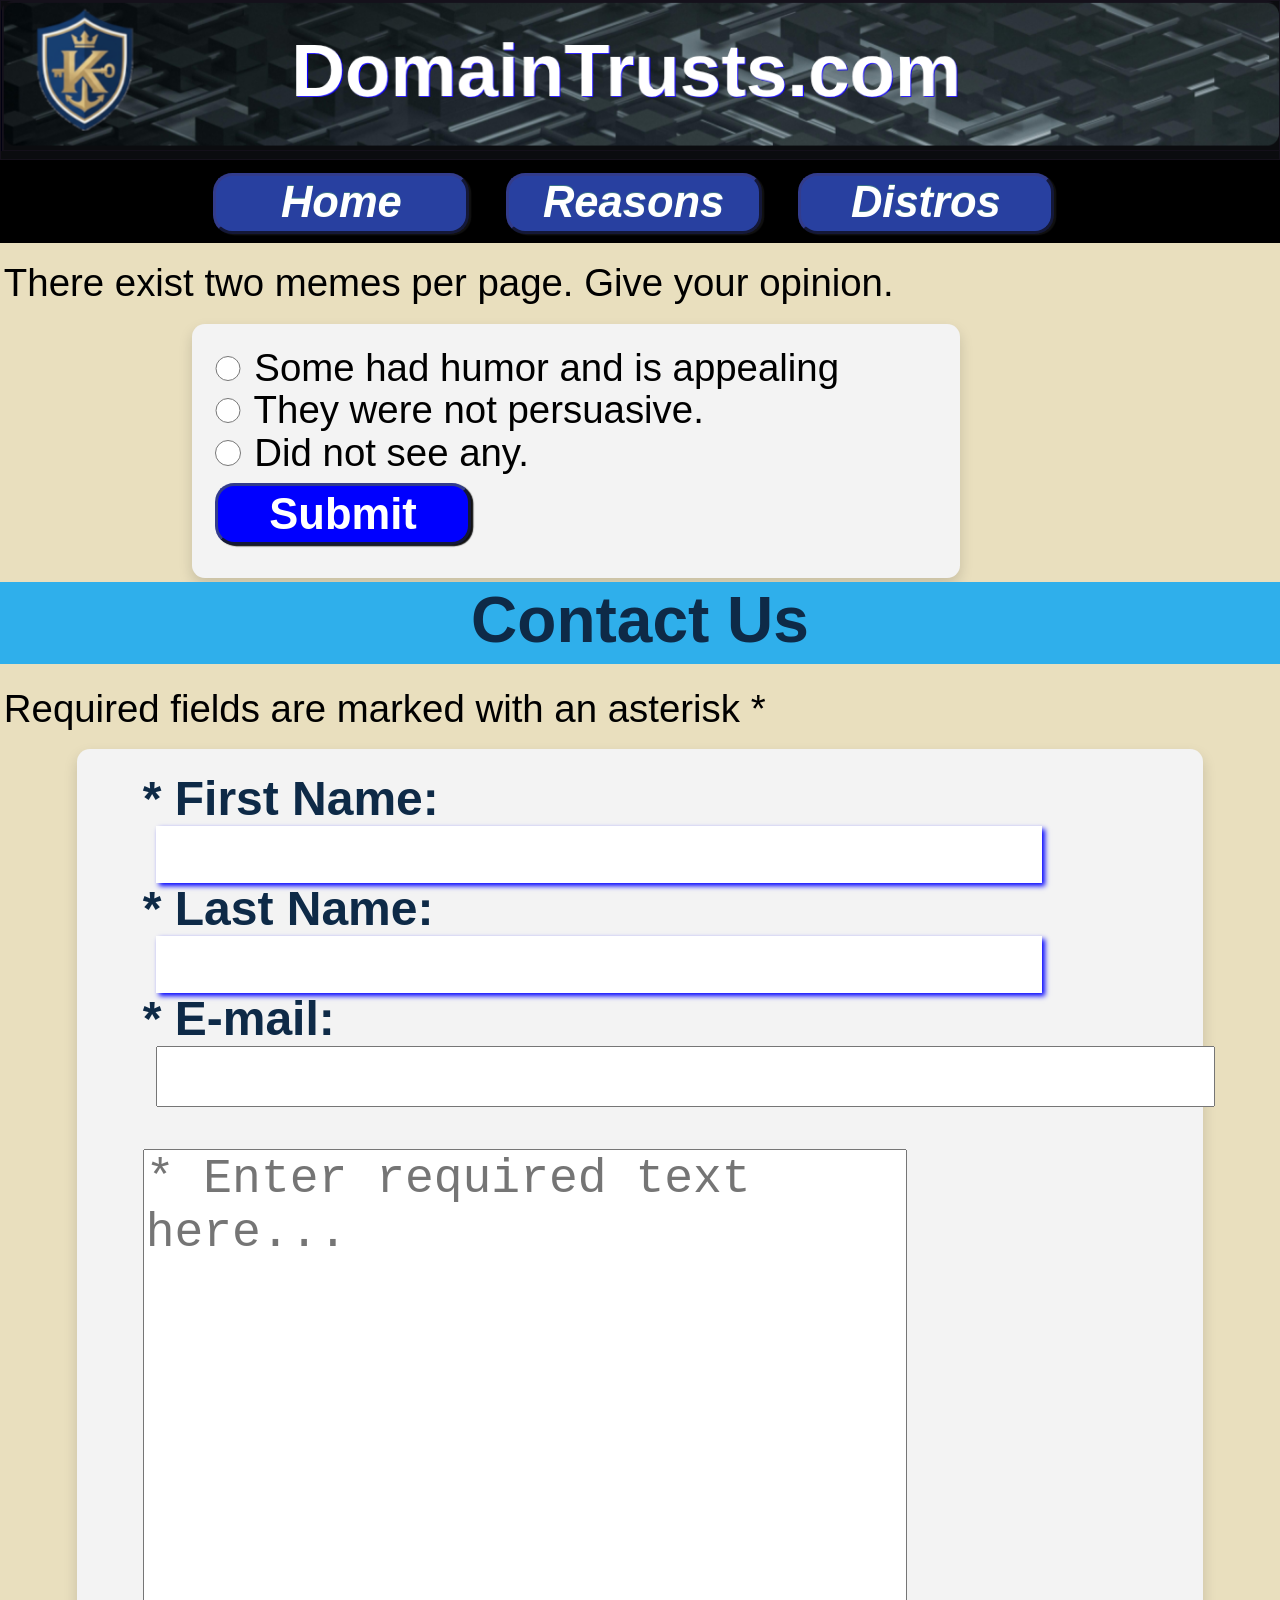
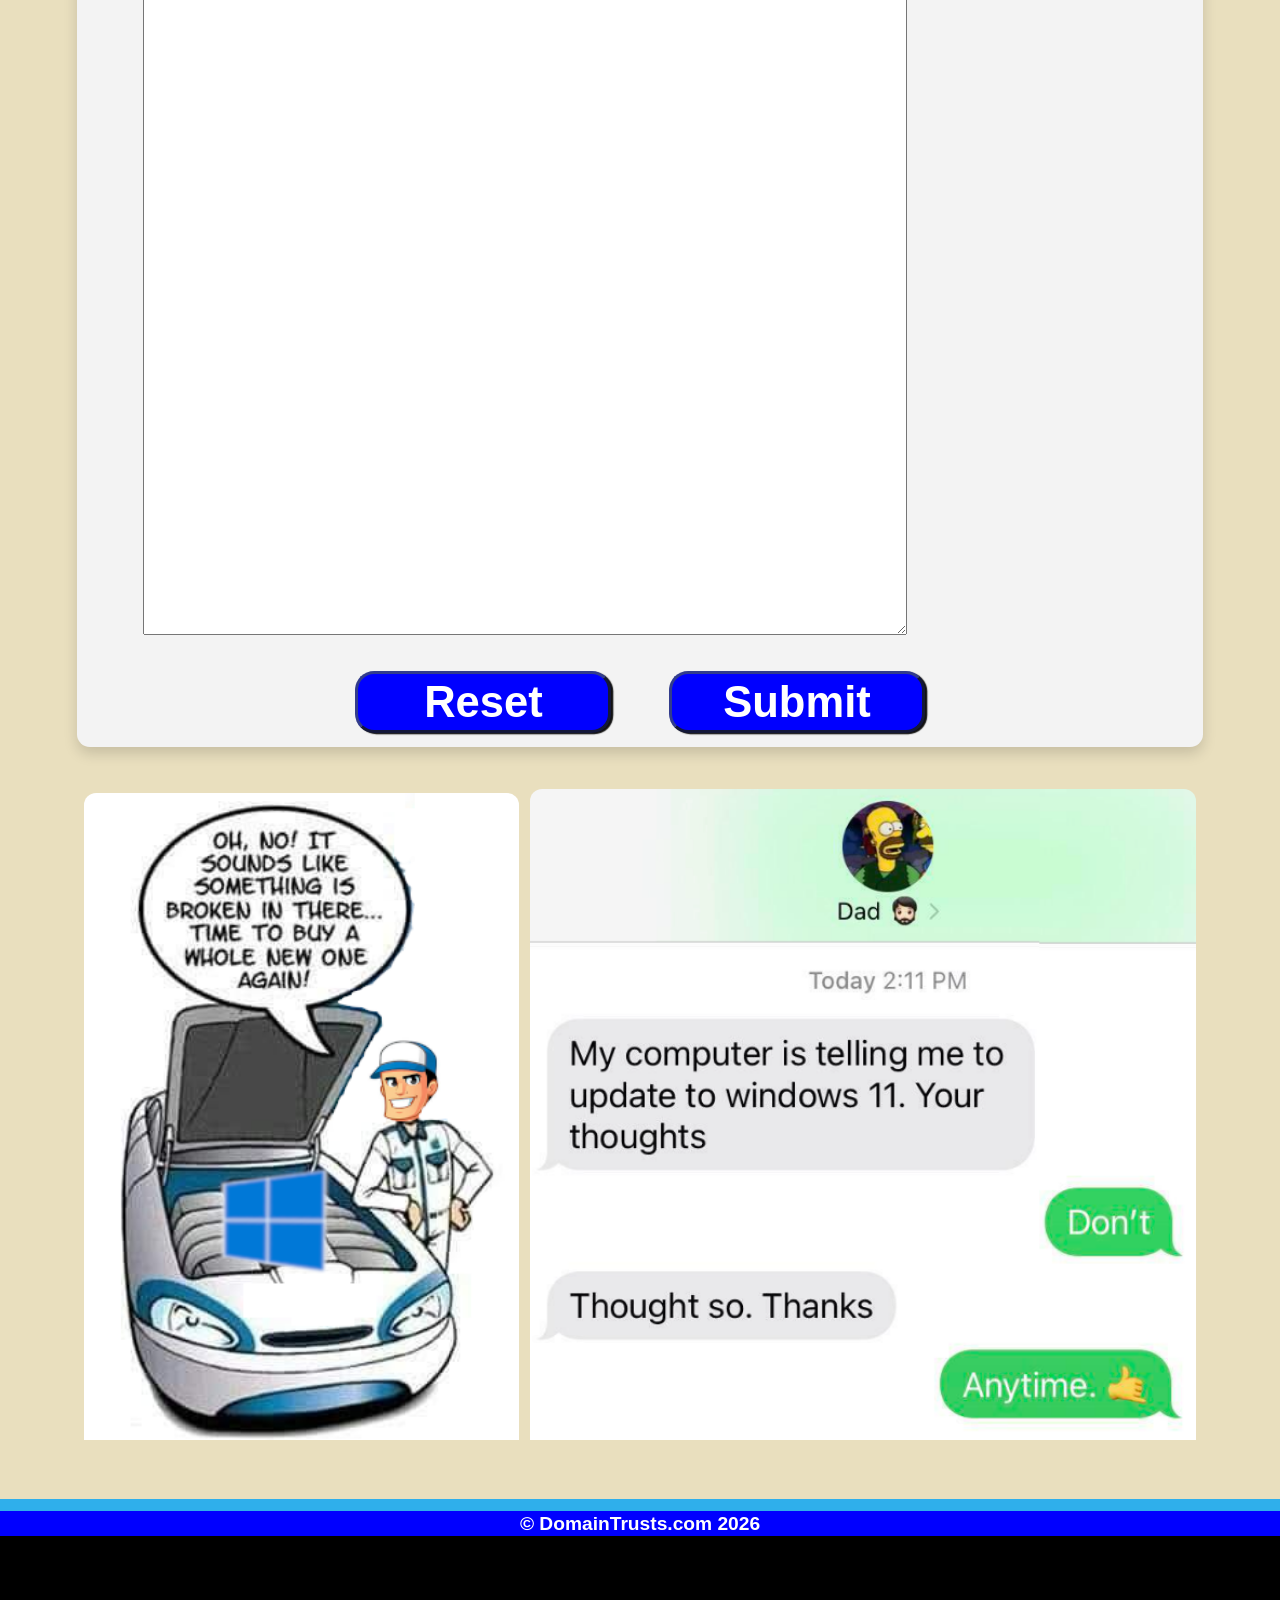
==== commit ed1e612b: "Update contactus.html" ====
--- a/contactus.html
+++ b/contactus.html
@@ -56,11 +56,6 @@
 <br>
 <label for="uEmail">* E-mail:</label>
 <input type="email" size="36" name="uEmail" id="uEmail" required="required">
-<br>
-<label>
-<input type="checkbox" id="nemr" name="nemr" value="vemr">
-Check to receive Email copy.
-</label>
 <br><br>
 <textarea rows="20" name="uComment" required="required" 
 placeholder="* Enter required text here..." ></textarea></p>
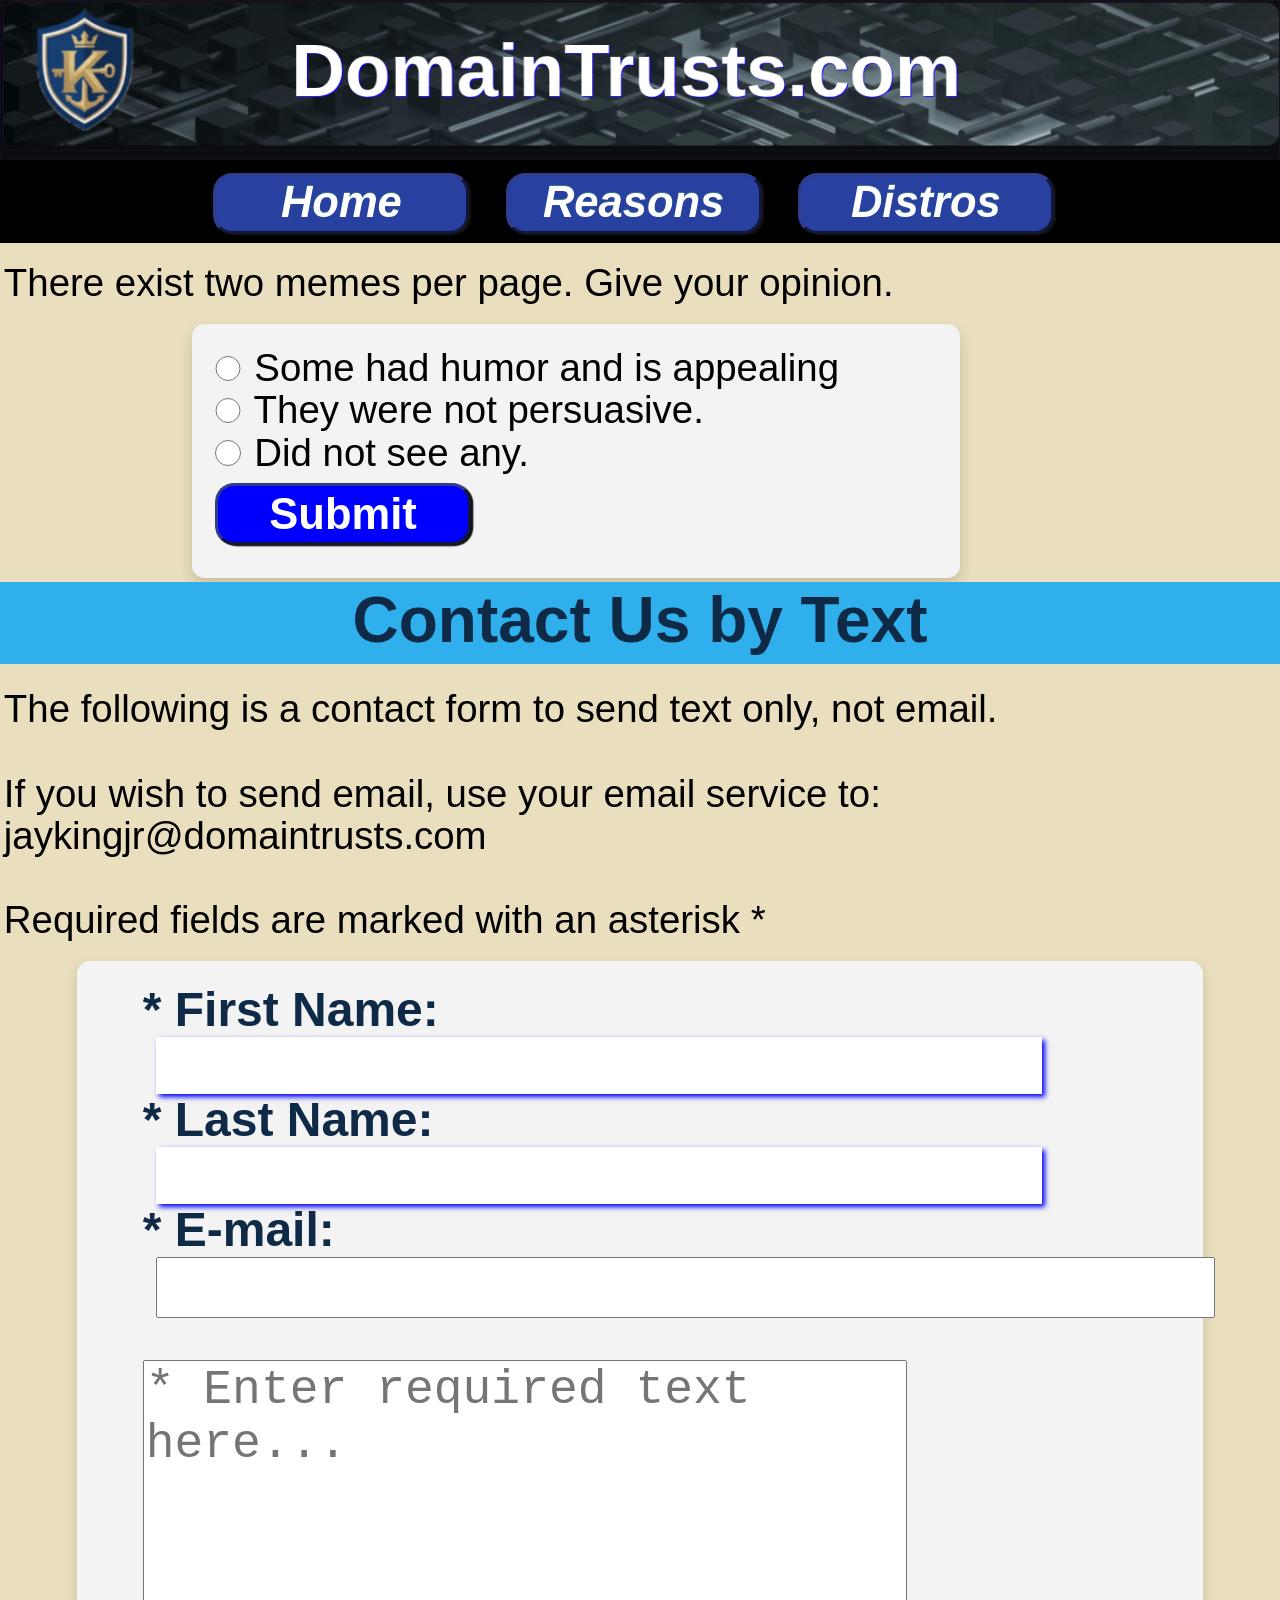
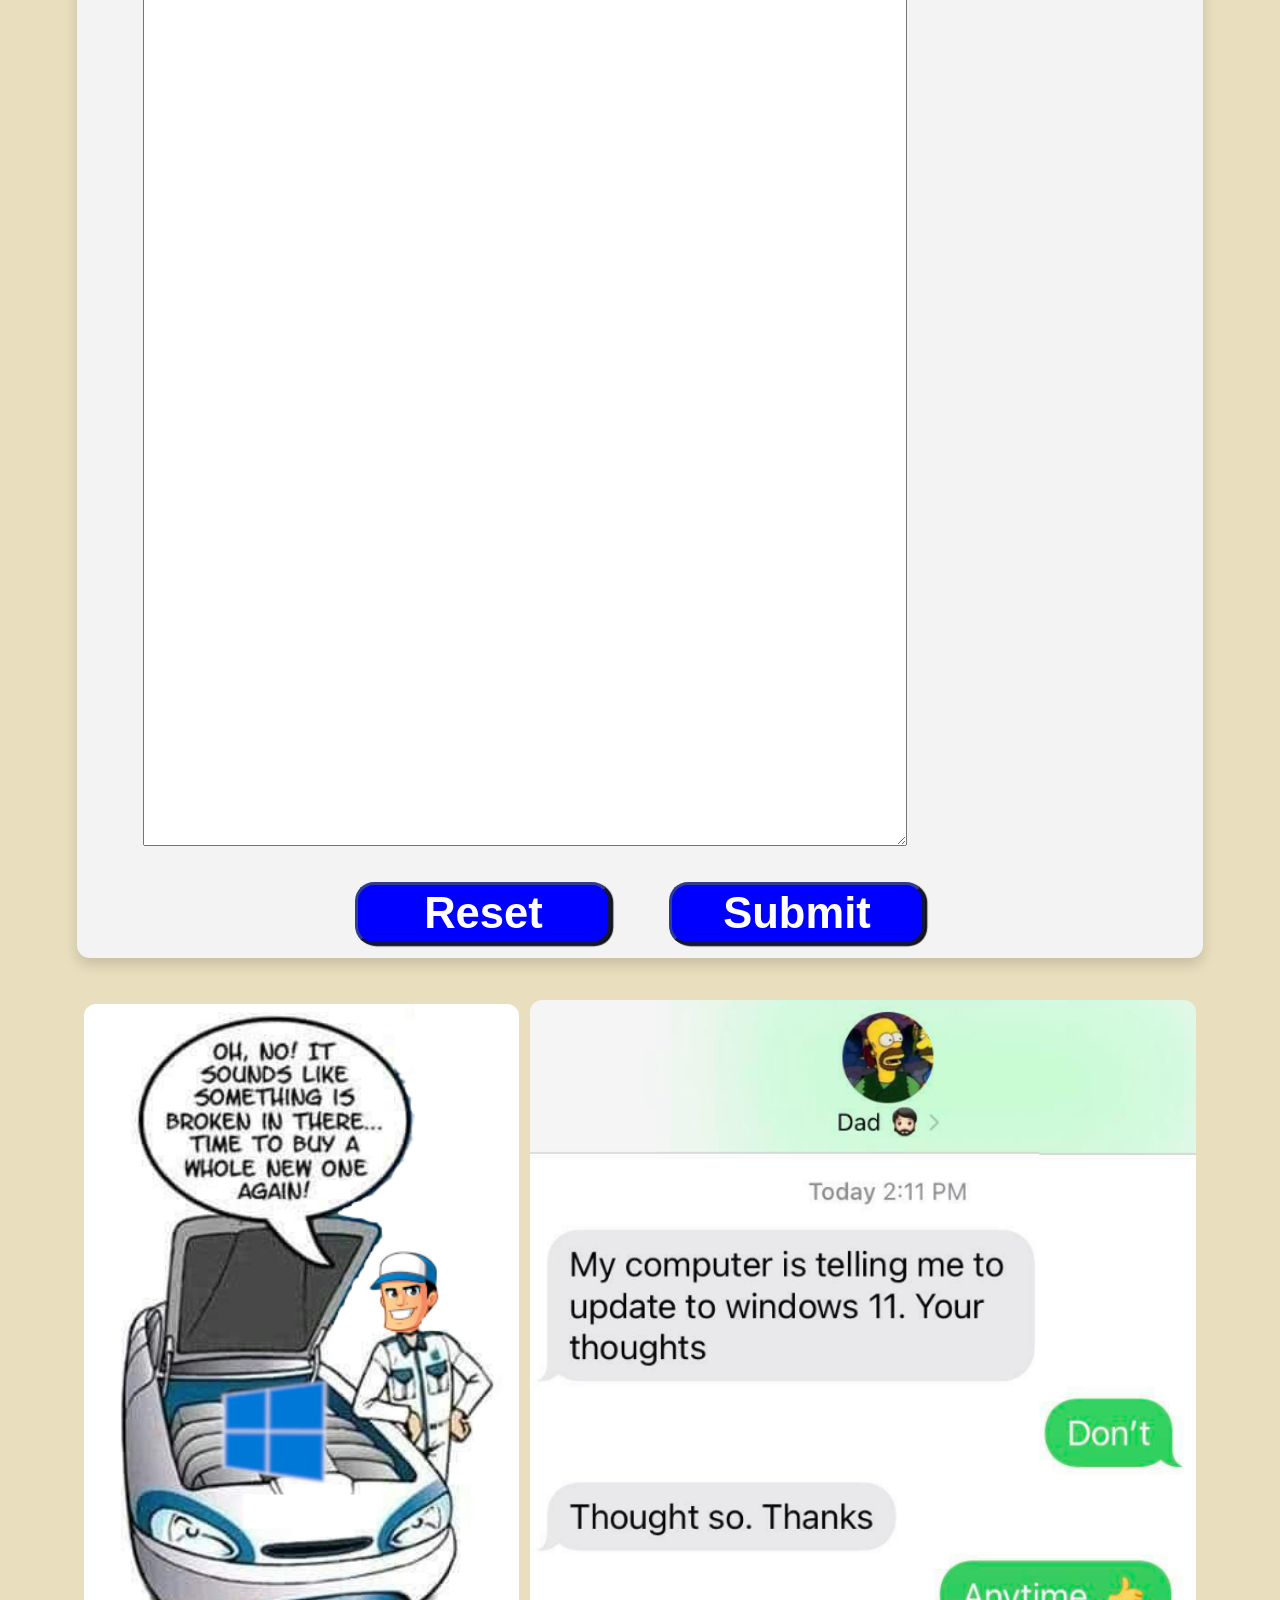
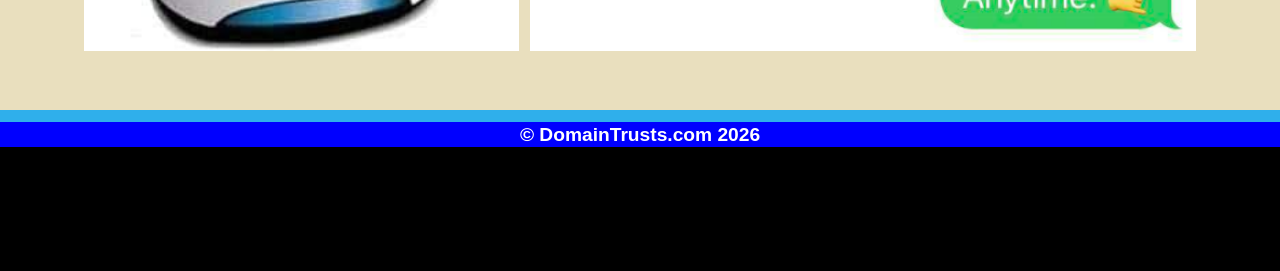
==== commit 4ef21fa9: "Update contactus.html" ====
--- a/contactus.html
+++ b/contactus.html
@@ -44,9 +44,18 @@
   </p>
 </form>
 
-<h2>Contact Us</h2>
-<p>Required fields are marked with an asterisk *</p>
-<form id = "contactForm" method="post" action="http://domaintrusts.com/contactus.php">
+
+
+<h2>Contact Us by Text</h2>
+
+<p>
+The following is a contact form to send text only, not email.
+<br><br>
+If you wish to send email, use your email service to: jaykingjr@domaintrusts.com
+<br><br>
+
+Required fields are marked with an asterisk *</p>
+<form id = "contactForm" method="post" action="https://domaintrusts.com/contactus.php">
 <p class="pform">
 <label for="uFName">* First Name:</label>
 <input type="text" size="30" name="uFName" id="uFName" required="required">
@@ -64,6 +73,7 @@
 <input class ="btn2" type="submit" value="Submit">
 </div>
 </form>
+  
 <br>
 <div style="text-align: center;">
   <img src="images/broken.png" style="display: inline-block; width: 34%;">
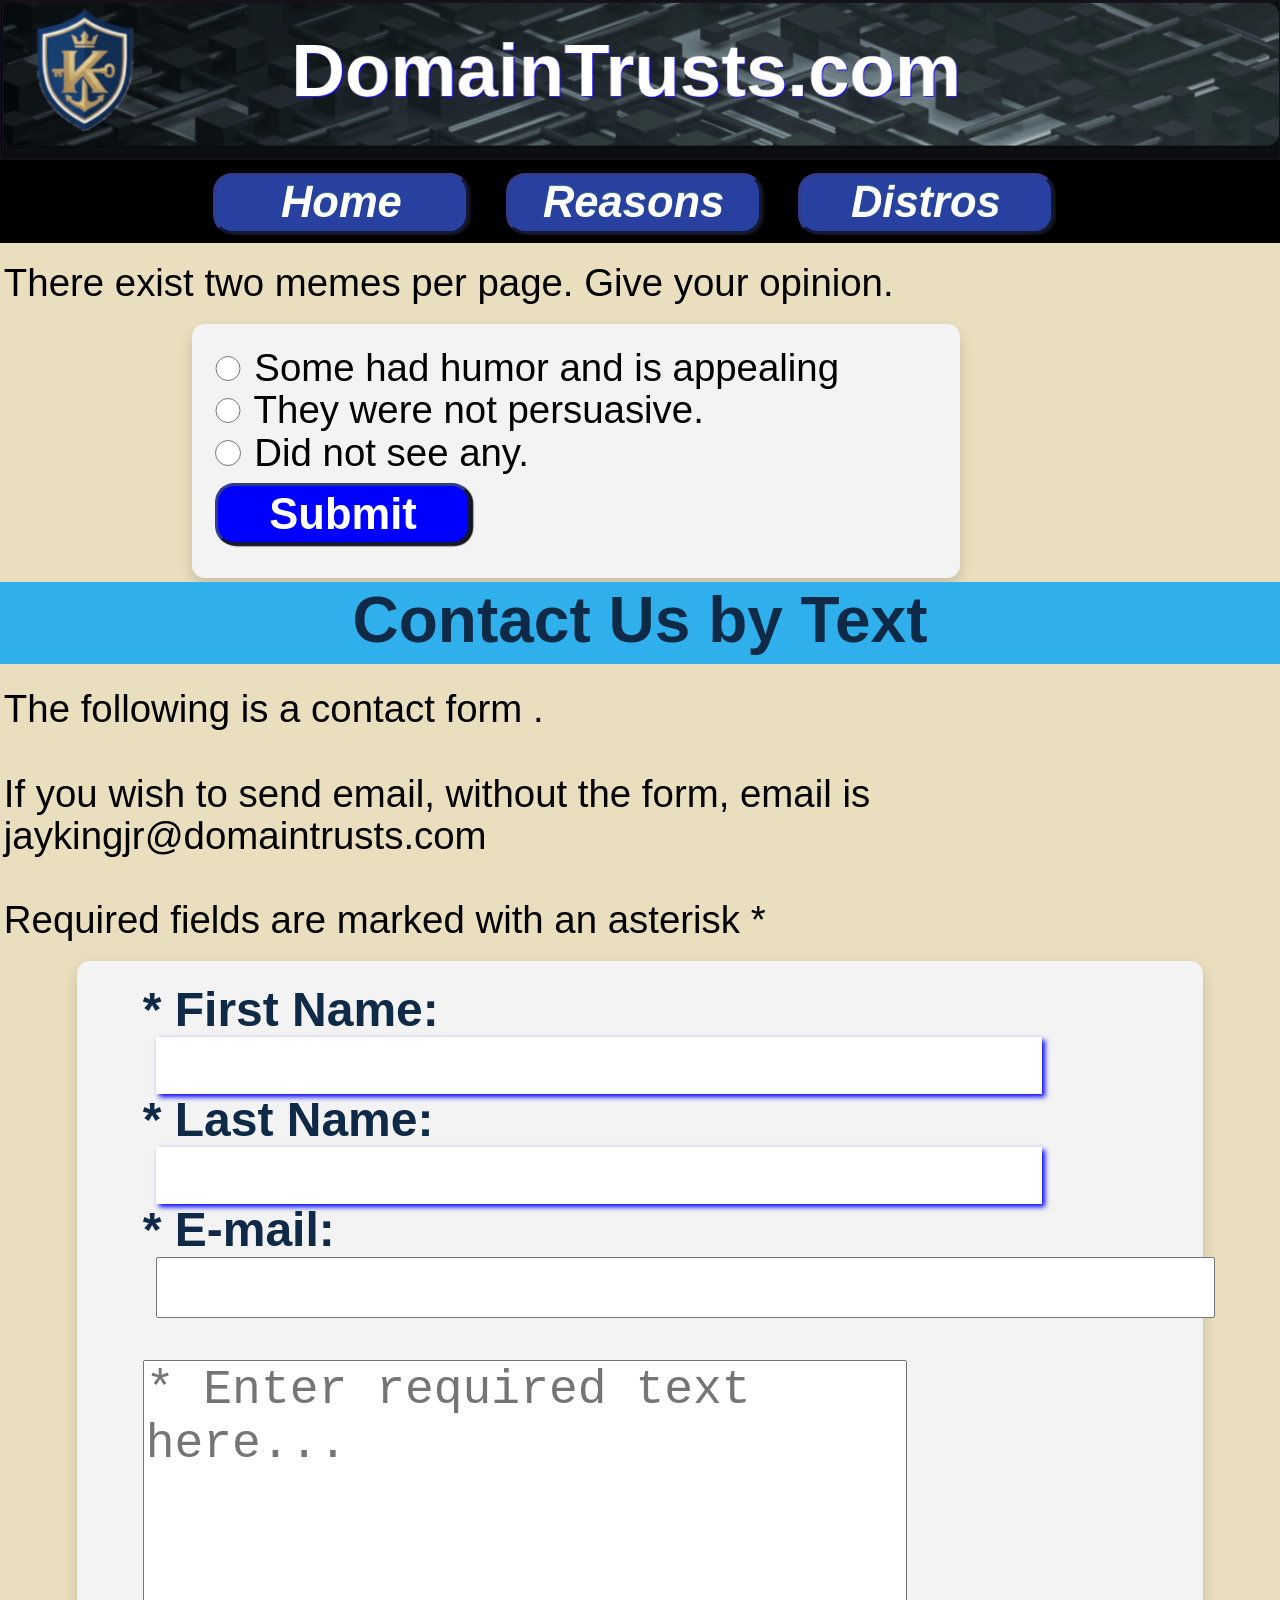
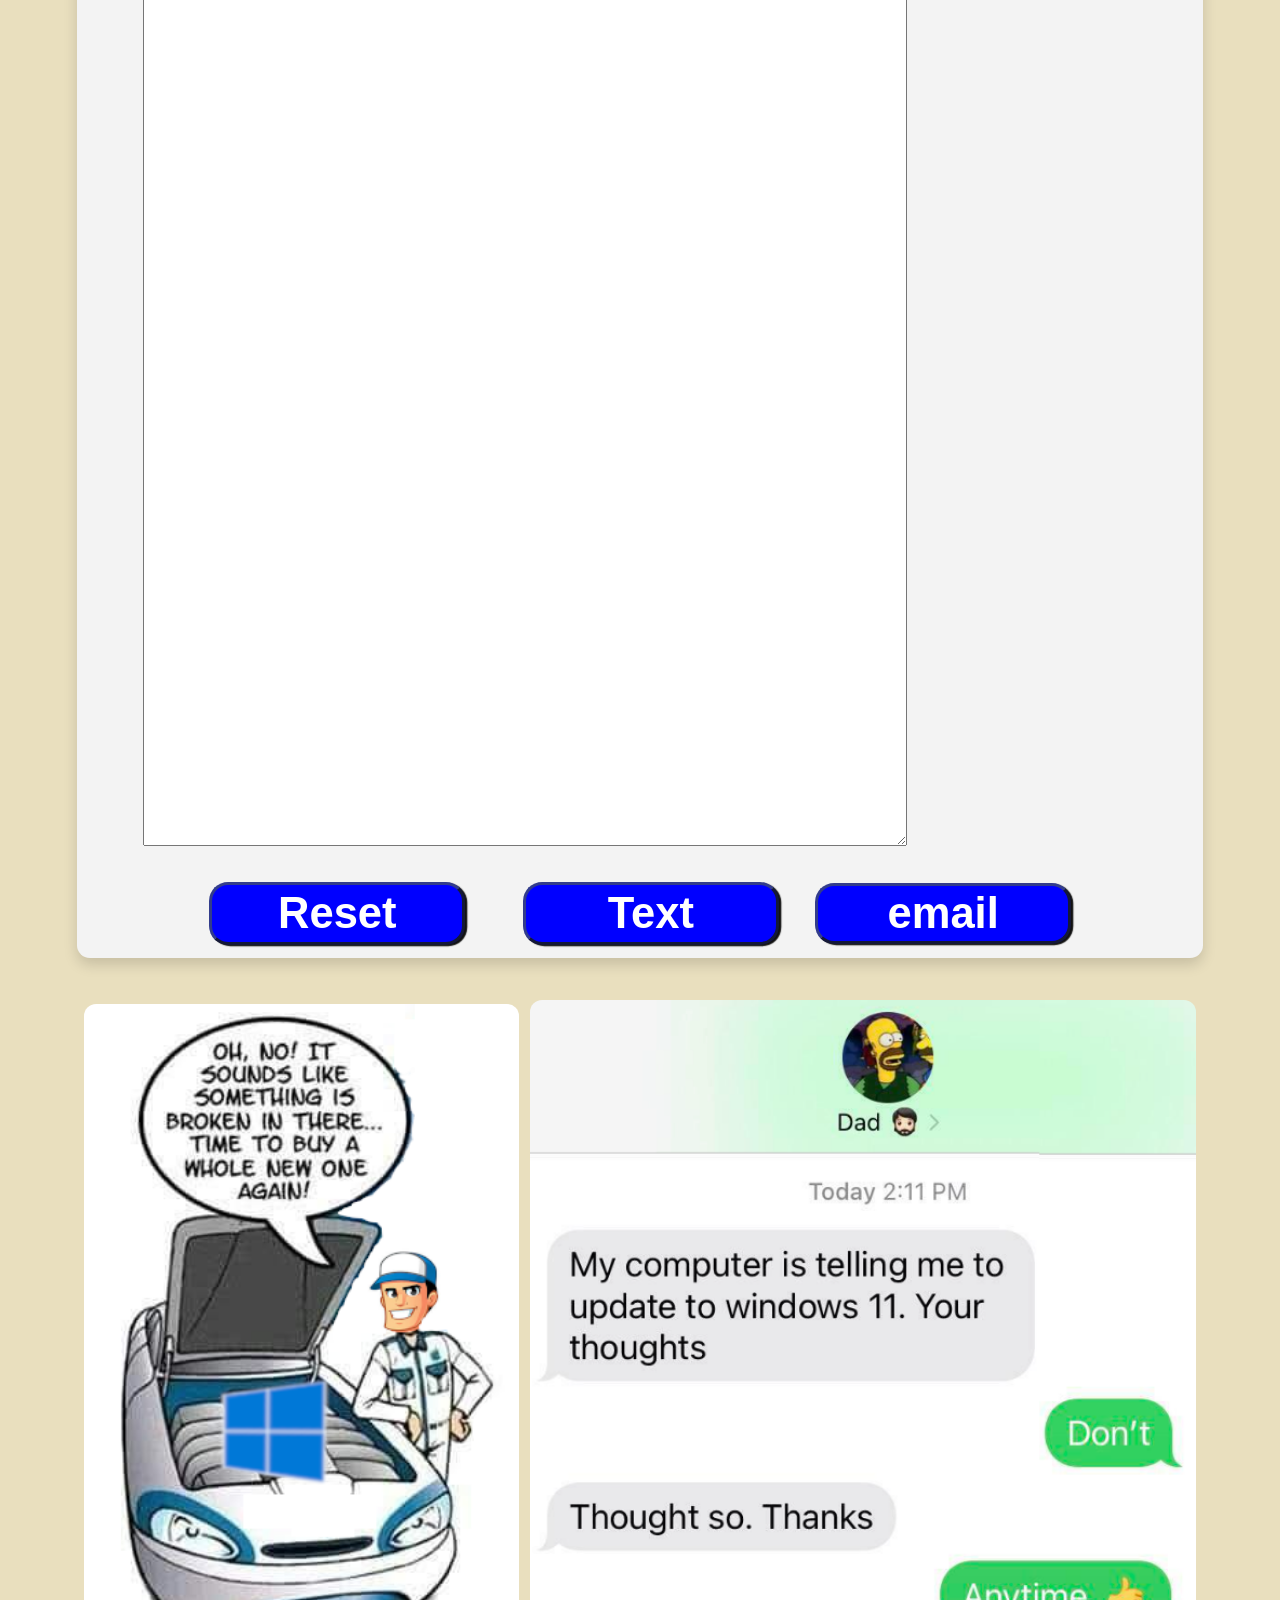
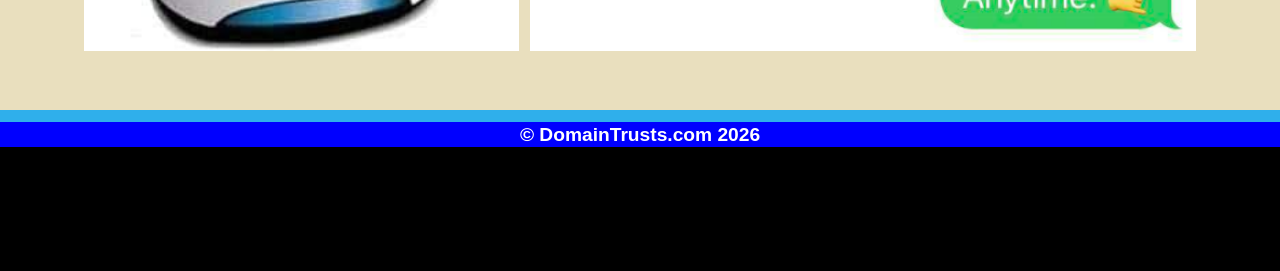
==== commit 7dff319d: "Update contactus.html" ====
--- a/contactus.html
+++ b/contactus.html
@@ -7,7 +7,6 @@
   window.dataLayer = window.dataLayer || [];
   function gtag(){dataLayer.push(arguments);}
   gtag('js', new Date());
-
   gtag('config', 'G-K36B9WE77T');
 </script>
 <link rel="stylesheet" type="text/css" href="css/styleAC.css">
@@ -41,19 +40,14 @@
   Did not see any.
   <br>
   <input class = "btn2" type="submit" value="Submit">
-  </p>
+</p>
 </form>
-
-
-
 <h2>Contact Us by Text</h2>
-
 <p>
-The following is a contact form to send text only, not email.
+The following is a contact form .
 <br><br>
-If you wish to send email, use your email service to: jaykingjr@domaintrusts.com
+If you wish to send email, without the form, email is jaykingjr@domaintrusts.com
 <br><br>
-
 Required fields are marked with an asterisk *</p>
 <form id = "contactForm" method="post" action="https://domaintrusts.com/contactus.php">
 <p class="pform">
@@ -70,10 +64,10 @@
 placeholder="* Enter required text here..." ></textarea></p>
 <div class="centerbutton">
 <input class ="btn2" type="reset">&nbsp;&nbsp;
-<input class ="btn2" type="submit" value="Submit">
+<input class ="btn2" type="submit" value="Text">  
+  <a class = "btn2" href="mailto:jaykingjr@domaintrusts.com?subject=Me&body=<b>ME</b>">email</a>
 </div>
 </form>
-  
 <br>
 <div style="text-align: center;">
   <img src="images/broken.png" style="display: inline-block; width: 34%;">
@@ -98,7 +92,6 @@
       });
     }
   });
-  
   document.getElementById("contactForm").addEventListener("submit", function () {
       gtag("event", "form_submit", {
         event_category: "engagement",
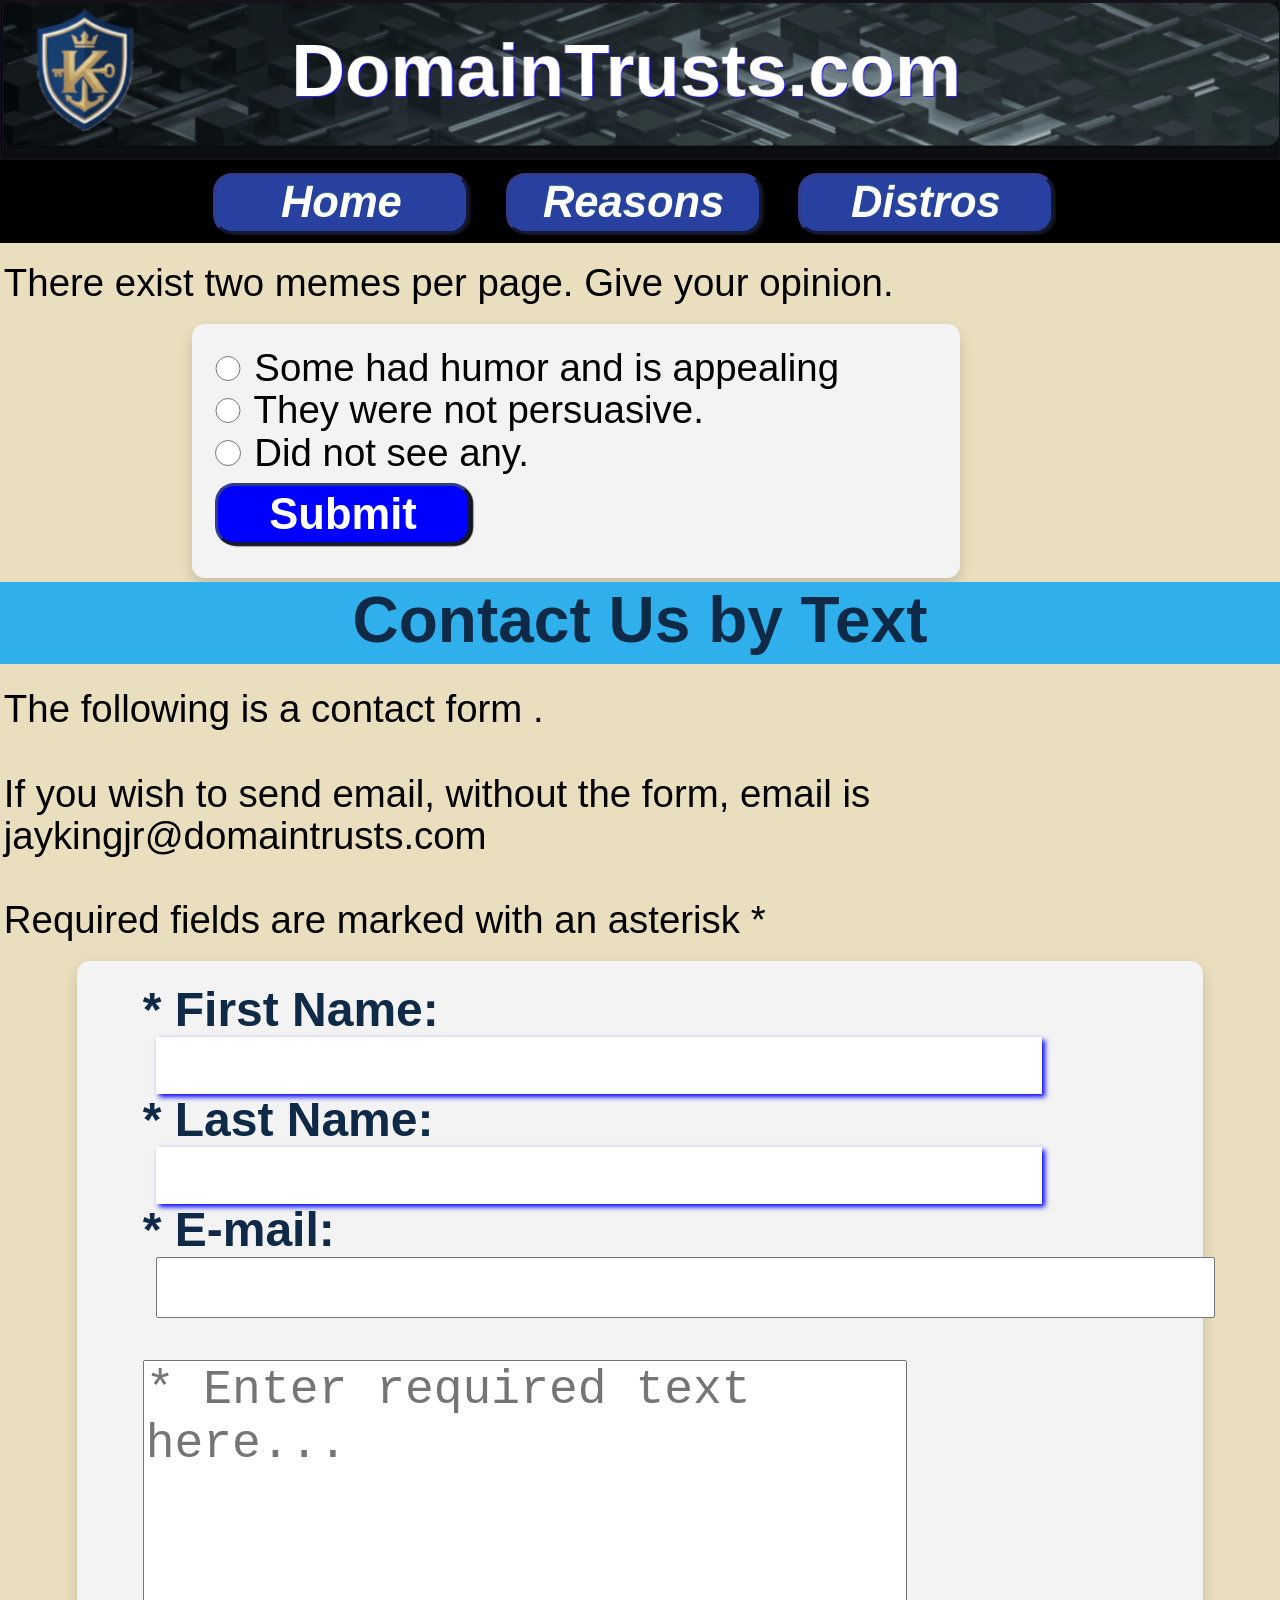
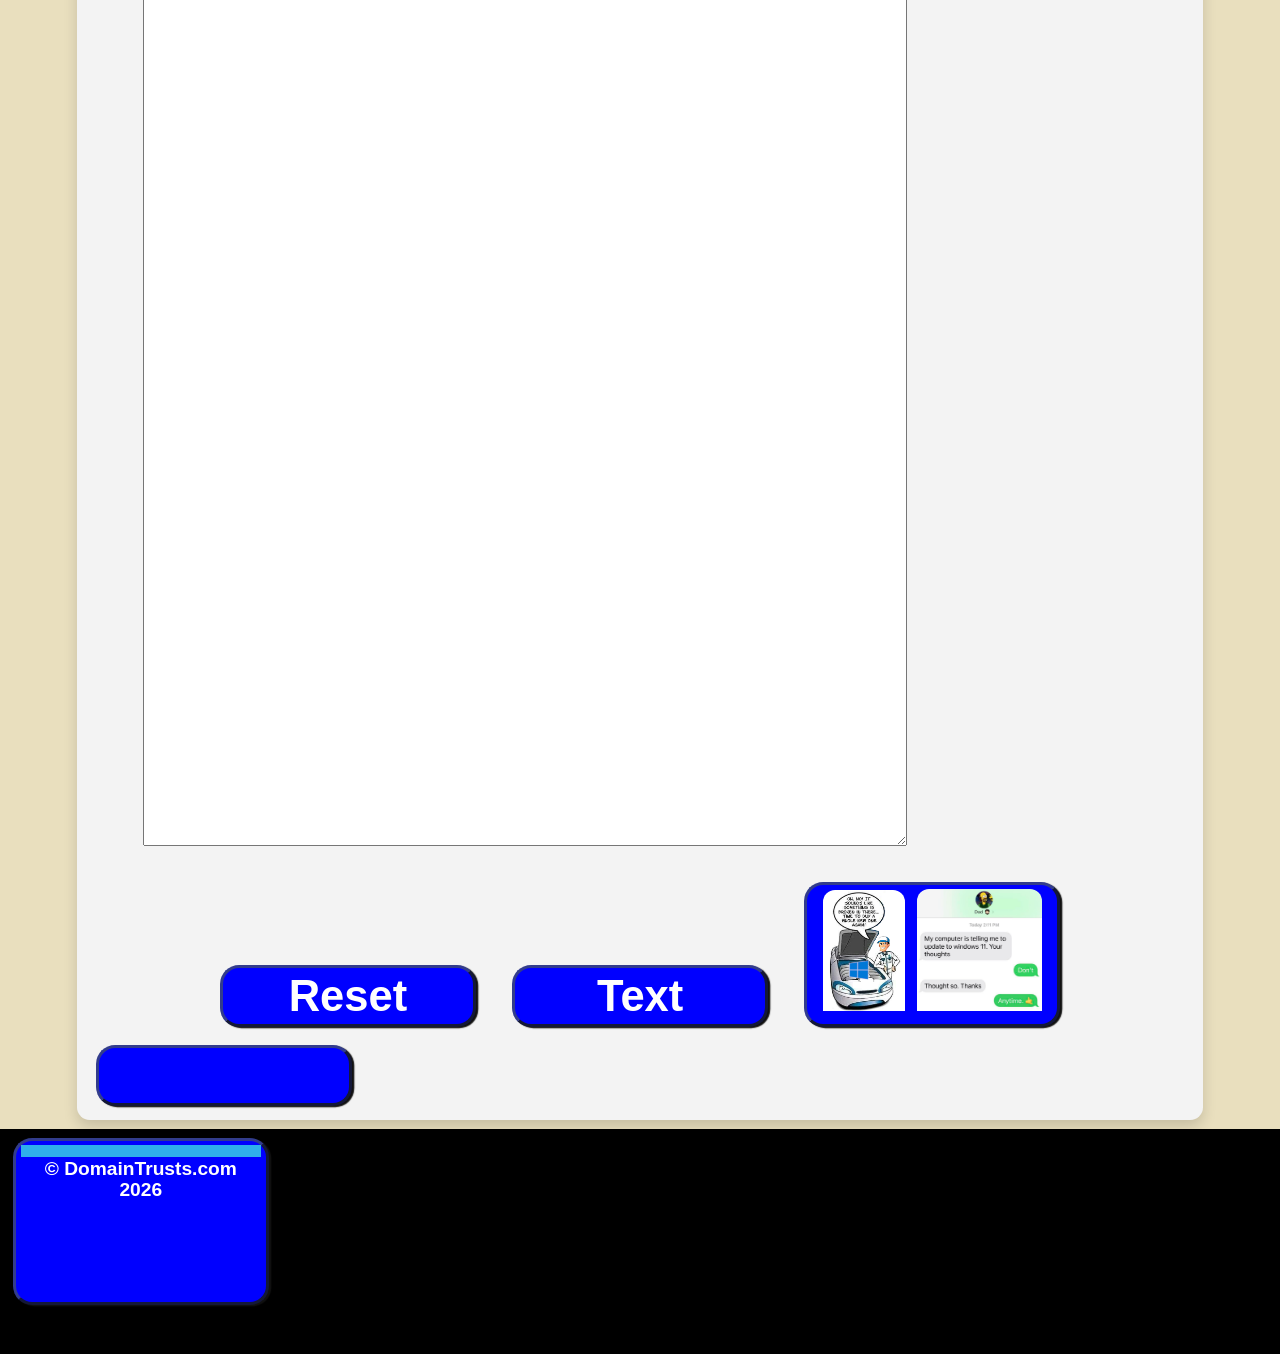
==== commit 6f01ab42: "Update contactus.html" ====
--- a/contactus.html
+++ b/contactus.html
@@ -63,12 +63,12 @@
 <textarea rows="20" name="uComment" required="required" 
 placeholder="* Enter required text here..." ></textarea></p>
 <div class="centerbutton">
-<input class ="btn2" type="reset">&nbsp;&nbsp;
+<input class ="btn2" type="reset">
 <input class ="btn2" type="submit" value="Text">  
-  <a class = "btn2" href="mailto:jaykingjr@domaintrusts.com?subject=Me&body=<b>ME</b>">email</a>
+  <a class = "btn2" onclick="sendEmail()>Email</a>
 </div>
 </form>
-<br>
+<br><br>
 <div style="text-align: center;">
   <img src="images/broken.png" style="display: inline-block; width: 34%;">
   <img src="images/anytime.png" style="display: inline-block; width: 52%;">
@@ -98,6 +98,23 @@
         event_label: "contact_form"
       });
     });
-</script>
+
+function sendEmail() {
+    // 1. Get the dynamic text from the input
+    const t1 = document.getElementById('uFName').value;
+    const t2 = document.getElementById('uLName').value;
+    const t3 = document.getElementById('uEmail').value;
+    const t4 = document.getElementById('uComment').value;
+    const bodyText = `${t1} ${t2} ${t3} ${t4}`;  
+    // 2. Set your static details
+    const recipient = "jaykingjr@domaintrusts.com";
+    const subject = "Contact Linux Campaign";
+    
+    // 3. Construct the URL (Encoding is key!)
+    const mailtoUrl = `mailto:${recipient}?subject=${encodeURIComponent(subject)}&body=${encodeURIComponent(bodyText)}`;
+    
+    // 4. Trigger the user's default mail app
+    window.location.href = mailtoUrl;
+}
 </script>
 </html>
